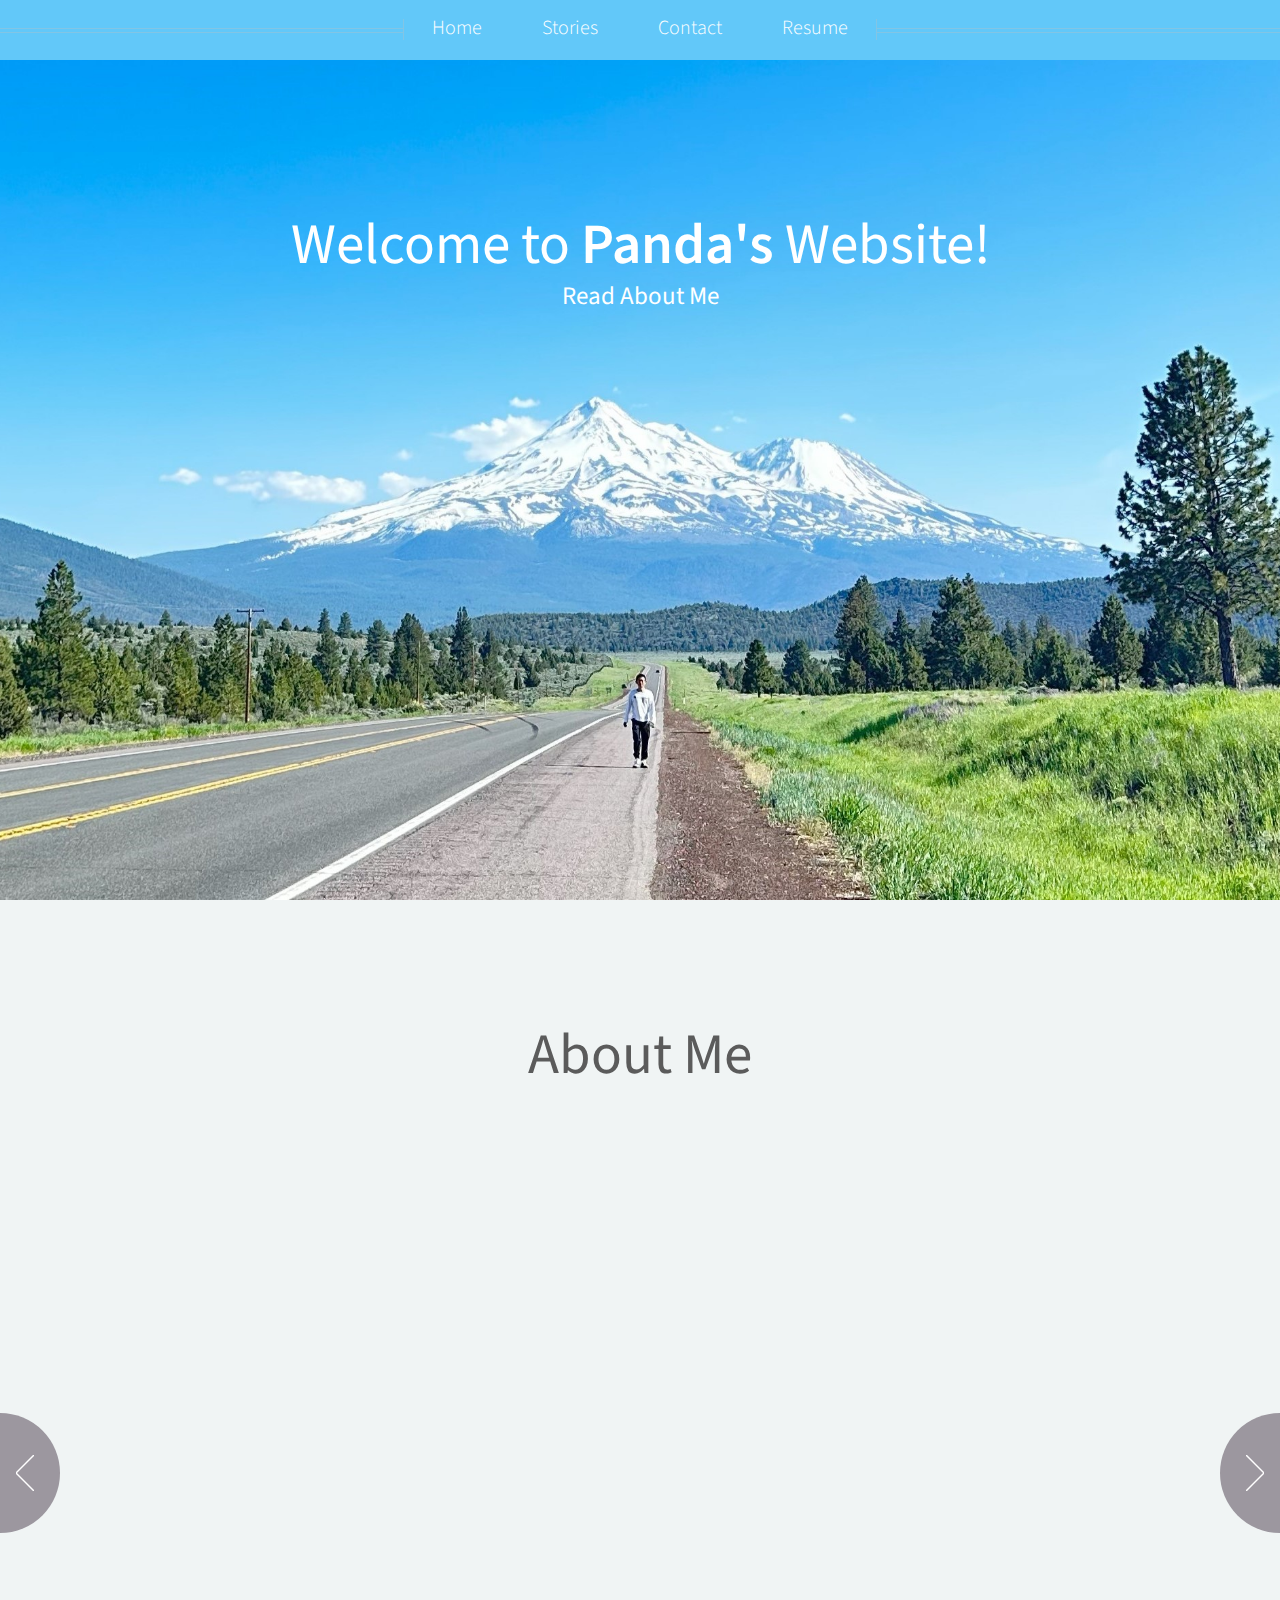
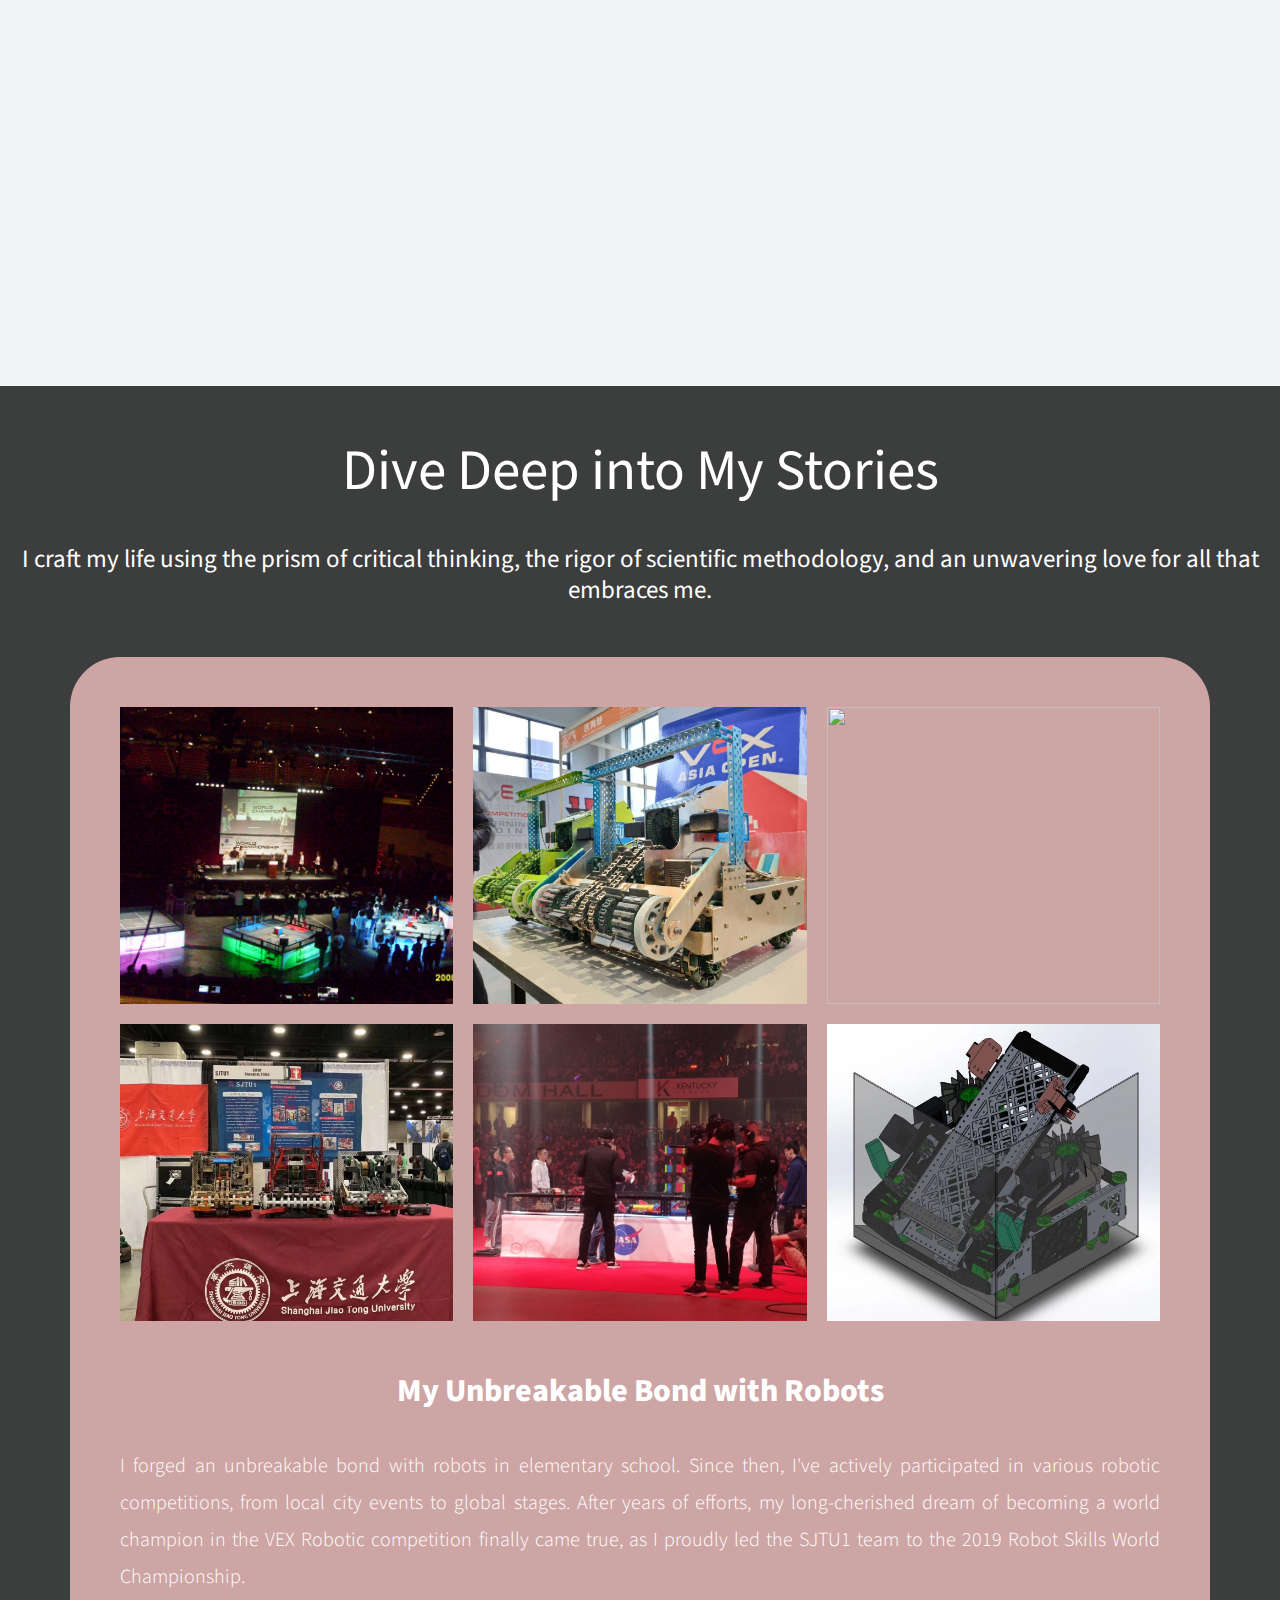
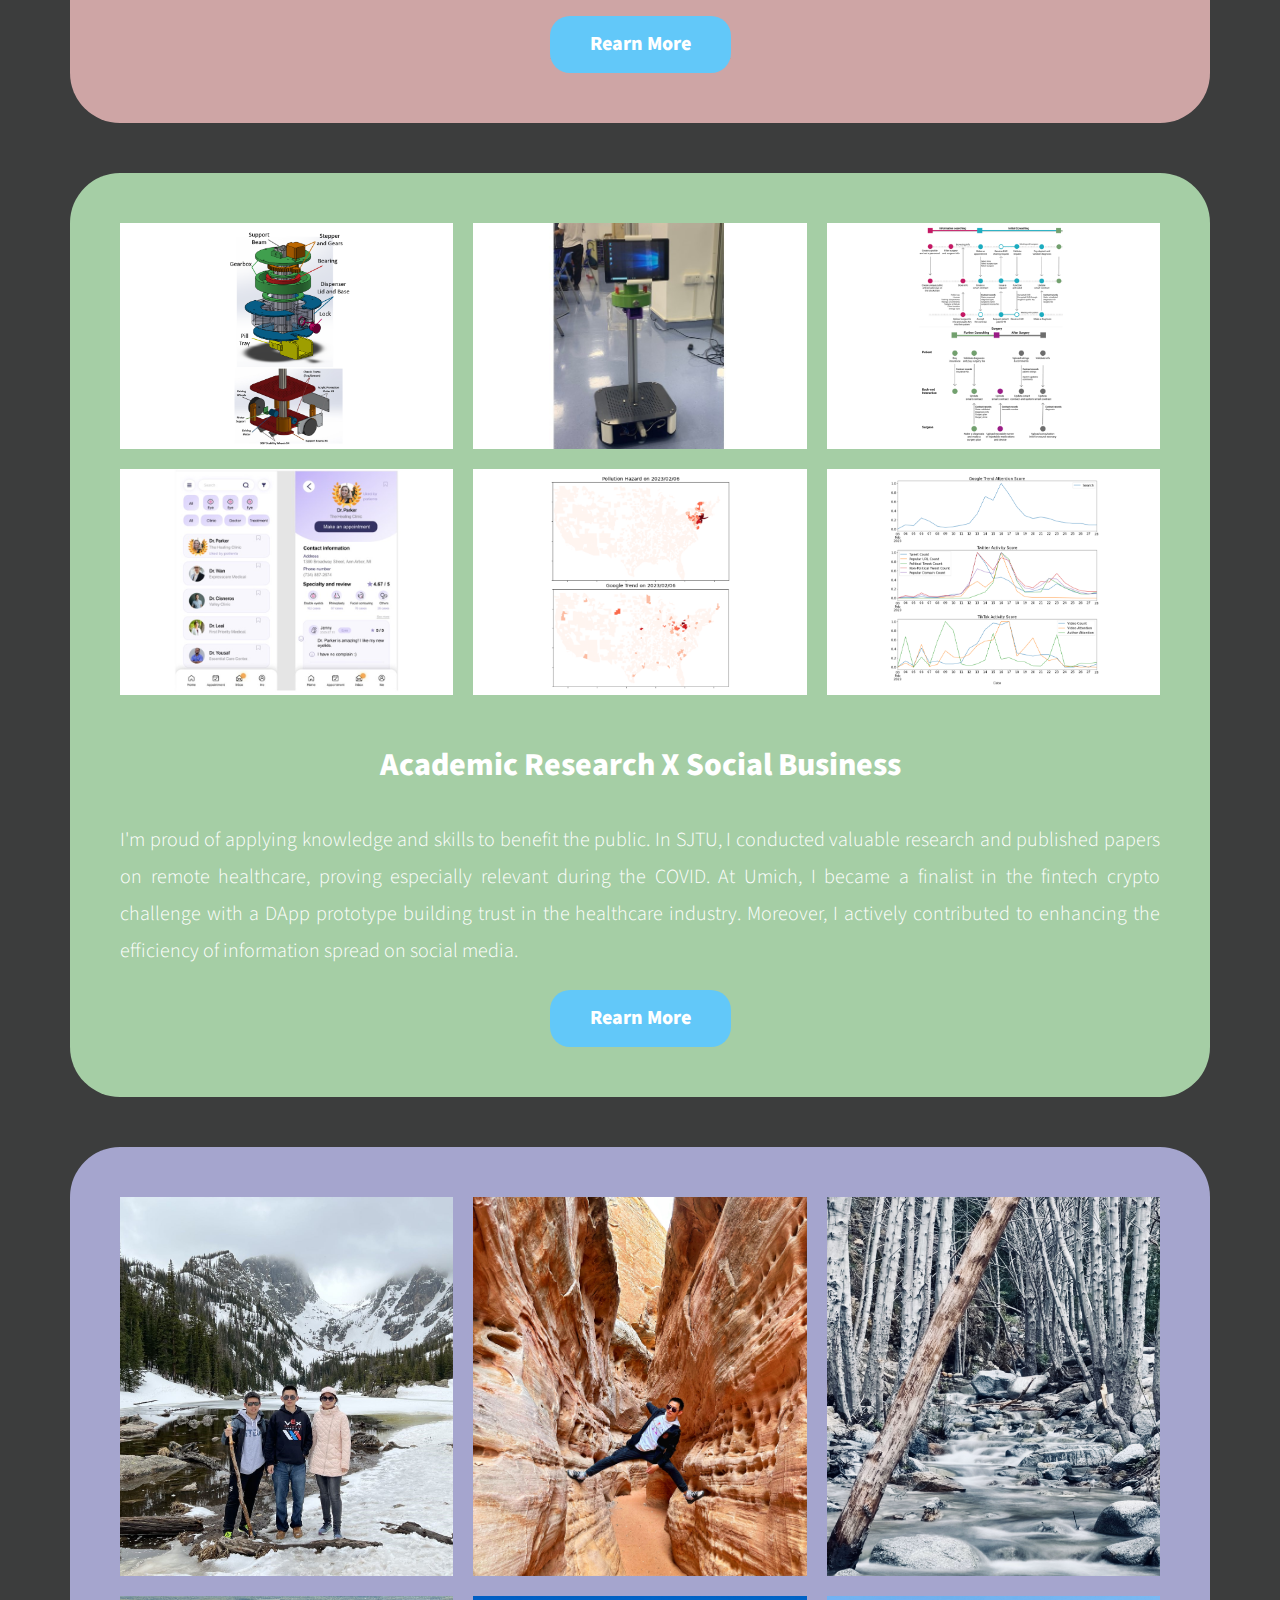
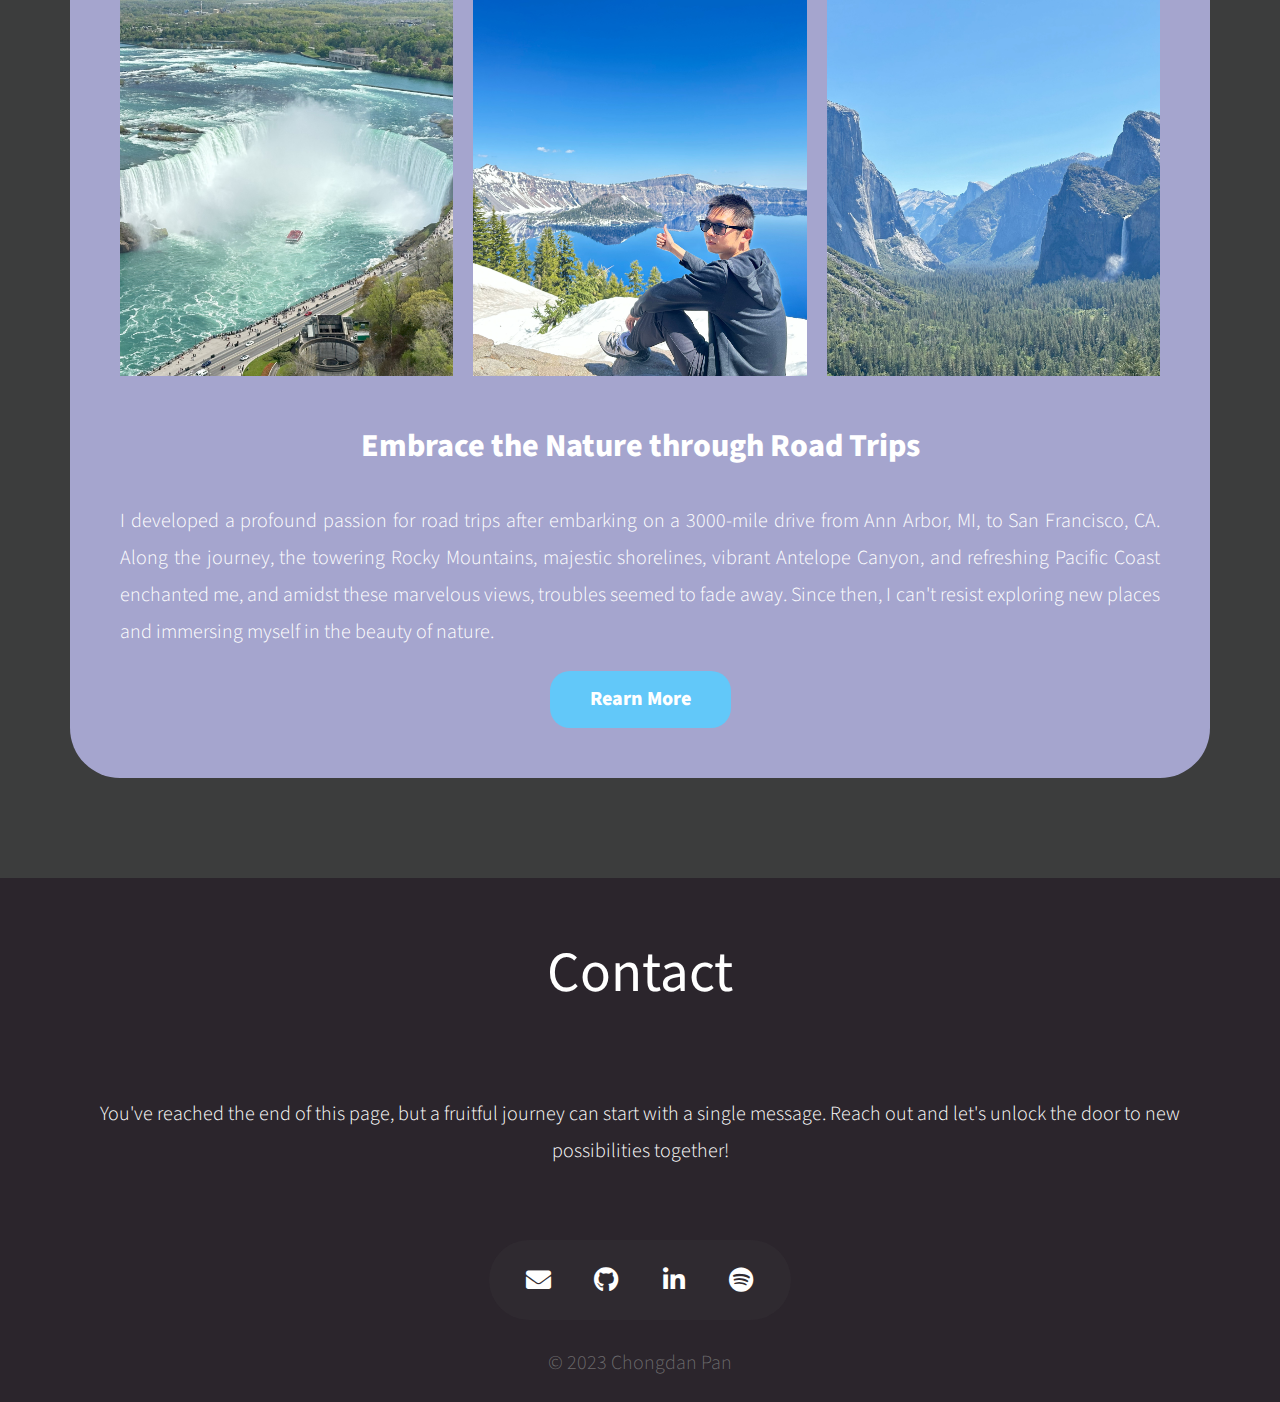
==== index.html @ 55e59531 "first commit" ====
<!DOCTYPE html>
<html lang="en">

<head>
  <meta charset="UTF-8" />
  <meta name="viewport"
    content="width=device-width, initial-scale=1.0, maximum-scale=1.0,minimum-scale=1.0,user-scalable=yes" />
  <link rel="stylesheet" href="Website/assets/css/main.css" type="text/css" />
  <link rel="icon" href="Website/images/header.jpg" type="image/x-icon" />
  <title>Panda</title>
</head>

<body>
  <header>
    <nav id="nav" style="background-color: #62c8f9;">
      <ul>
        <li><a href="#cover">Home</a></li>
        <li>Stories
          <ul>
            <li><a href="Website/pages/robot.html">My Unbreakable Bond with Robots</a></li>
            <li><a href="#">Academic Research X Social Business</a></li>
            <li><a href="#">Embrace the Nature through Road Trips</a></li>
          </ul>
        </li>
        <li><a href="#footer">Contact</a></li>
        <li><a href="Resume/General/Resume.pdf">Resume</a></li>
      </ul>
    </nav>
  </header>
  <main style="border: none; margin: none; padding: none">
    <div class="nav-placeholder"></div>
    <section id="cover">
      <h2>Welcome to <strong>Panda's</strong> Website!</h2>
      <a href="#about">
        <h3>Read About Me</h3>
      </a>
    </section>
    <section class="carousel" id="about">
      <div class="nav-placeholder"></div>
      <h2>About Me</h2><br>
      <div class="reel">
        <article>
          <a class="image featured"><img src="Website/images/header/intro.jpg" alt="" /></a>
          <h3>Why 'Panda'</h3>
          <p>
            Hi, I'm <b>Chongdan Pan</b> from Shanghai, China. People also know me as <b>Panda</b>, not only because it
            sounds like my Chinese name but also because it symbolizes Chinese culture. Pandas are globally beloved for
            their adorable appearance, serving as a wonderful symbol that bridges the gap between Chinese culture and
            worldwide admiration. The name '<b>Panda</b>' embodies the qualities of peacefulness and harmony that I
            aspire to embrace. Like these adorable creatures, I strive to bring joy and harmony to the lives of
            thosearound me.<br><br>
          </p>
        </article>
        <article>
          <a class="image featured"><img src="Website/images/header/home.jpg" alt="" /></a>
          <h3>Childhood in Huangpu</h3>
          <p>
            <b>Huangpu District</b>, the place where I spent my first 18 years, holds the essence of Shanghai, both
            geographically and spiritually. Its inclusive and diverse culture cultivated a wide range of interests
            within me. Every cherished memory is etched in my heart, from the exhilaration of rushing out of the
            classroom to play basketball, to the countless hours spent tinkering with robots in the lab. I would also
            stroll along the enchanting Huangpu River, immersing myself in the harmonious fusion of modernity and
            tradition.<br><br>
          </p>
        </article>
        <article>
          <a class="image featured"><img src="Website/images/header/passion.jpg" alt="" /></a>
          <h3>Undying Passions</h3>
          <p>
            Shanghai culture embraces diverse influences, giving me numerous chances to explore my interests. I actively
            participate in <b>robotic competitions such as Robocup and VEX</b>, which have helped cultivate my
            engineering
            skills. I take immense pride in achieving my dream of becoming a world champion in these competitions.
            I also enjoy watching soccer and stand as a steadfast devotee of <b>Real Madrid</b>. Fascinated by the
            miracles that they've made, I hope I can set foot in the legendary Santiago Bernabéu Stadium to cherish
            their
            unwavering philosophy of relentless perseverance.
          </p>
        </article>
        <article>
          <a class="image featured"><img src="Website/images/header/probquant.jpg" alt="" /></a>
          <h3>Journey in Quantitative Finance</h3>
          <p>After graduating from Shanghai Jiao Tong University, I joined <b>Probquant Investment</b>, a high frequency
            trading start-up. There, I devoted myself to developing trading and research systems and took immense pride
            in our efforts to enhance market efficiency.
            <br>During my internship at <b>Jump Trading</b>, their relentless scientific approach left a deep impression
            on me. I find the quantitative finance industry fascinating as it not only expands my knowledge but also
            equips me with lifelong beneficial skills. Now, I eagerly look forward to embracing new challenges at the
            <b>D.E. Shaw Group</b>.
          </p>
        </article>
        <article>
          <a class="image featured"><img src="Website/images/header/music.jpg" alt="" /></a>
          <h3>My Music Taste</h3>
          <p>
            I thoroughly enjoy immersing myself in various genres of music. When I was
            learning to play the piano as a child,
            I found immense joy in the evocative beauty of <b>Chopin's</b> nocturnes and the majestic symphonies
            crafted by <b>Beethoven</b>.
            As I grew up, the electrifying rock anthems of <b>Linkin Park</b> fueled my energy, and <b>Eminem's</b>
            compelling lyrics ignited introspection.
            With a soulful voice, <b>Adele's</b> songs always have the incredible ability to touch my heart and convey
            emotions I never knew existed.
            These artists have become a source of inspiration and solace, enriching my life in their unique way.
          </p>
        </article>
      </div>
    </section>
    <section id="stories">
      <div id="stories_background">
        <h2>Dive Deep into My Stories</h2><br>
        <h3>I craft my life using the prism of critical thinking, the rigor of scientific methodology, and an
          unwavering love for all that embraces me.</h3>
        <div id="stories_container">
          <div id="story" style="background-color: rgba(255, 200, 200, 0.75);">
            <div id="story_image_container">
              <img src="Website/images/story/robot1.jpg"></img>
              <img src="Website/images/story/robot2.jpg"></img>
              <img src="Website/images/story/robot3.jpg"></img>
              <img src="Website/images/story/robot4.jpg"></img>
              <img src="Website/images/story/robot5.jpg"></img>
              <img src="Website/images/story/robot6.jpg"></img>
            </div>
            <div>
              <h3>My Unbreakable Bond with Robots</h3>
              <br>
              <p>I forged an unbreakable bond with robots in elementary school. Since then, I've actively participated
                in various robotic competitions, from local city events to global stages. After years of efforts, my
                long-cherished dream of becoming a world champion in the VEX Robotic competition finally came true, as I
                proudly led the SJTU1 team to the 2019 Robot Skills World Championship.</p>
              <a href="Website/pages/robot.html"><div id="story_button">Rearn More</div></a>
            </div>
          </div>
          <div id="story" style="background-color: rgba(200, 255, 200, 0.75);">
            <div id="story_image_container">
              <img src="Website/images/story/research1.jpg"></img>
              <img src="Website/images/story/research2.jpg"></img>
              <img src="Website/images/story/research3.jpg"></img>
              <img src="Website/images/story/research4.jpg"></img>
              <img src="Website/images/story/research5.jpg"></img>
              <img src="Website/images/story/research6.jpg"></img>
            </div>
            <div>
              <h3>Academic Research X Social Business</h3>
              <br>
              <p>I'm proud of applying knowledge and skills to benefit the public. In SJTU, I conducted valuable
                research and published papers on remote healthcare, proving especially relevant during the COVID. At
                Umich, I became a finalist in the fintech crypto challenge with a DApp prototype building trust in the
                healthcare industry. Moreover, I actively contributed to enhancing the efficiency of information spread
                on social media.</p>
              <div id="story_button">Rearn More</div>
            </div>
          </div>
          <div id="story" style="background-color: rgba(200, 200, 255, 0.75);">
            <div id="story_image_container">
              <img src="Website/images/story/travel1.jpg"></img>
              <img src="Website/images/story/travel2.jpg"></img>
              <img src="Website/images/story/travel3.jpg"></img>
              <img src="Website/images/story/travel4.jpg"></img>
              <img src="Website/images/story/travel5.jpg"></img>
              <img src="Website/images/story/travel6.jpg"></img>
            </div>
            <div>
              <h3>Embrace the Nature through Road Trips</h3>
              <br>
              <p>I developed a profound passion for road trips after embarking on a 3000-mile drive from Ann Arbor, MI,
                to San Francisco, CA. Along the journey, the towering Rocky Mountains, majestic shorelines, vibrant
                Antelope Canyon, and refreshing Pacific Coast enchanted me, and amidst these marvelous views, troubles
                seemed to fade away. Since then, I can't resist exploring new places and immersing myself in the beauty
                of nature.</p>
              <div id="story_button">Rearn More</div>
            </div>
          </div>
        </div>
      </div>
    </section>
  </main>
  <footer id="footer">
      <section id="contact">
        <header>
          <h2>Contact</h2>
        </header>
        <br />
        <p>
          You've reached the end of this page, but a fruitful journey can start
          with a single message. Reach out and let's unlock the door to new
          possibilities together!
        </p>
        <ul class="icons">
          <li>
            <a class="fa fa-envelope" href="mailto:panchongdan@gmail.com"></a>
          </li>
          <li>
            <a class="fab fa-github" href="https://github.com/PcdPanda"></a>
          </li>
          <li>
            <a class="fab fa-linkedin-in" href="https://www.linkedin.com/in/pcdpanda/"></a>
          </li>
          <li>
            <a class="fab fa-spotify" href="https://open.spotify.com/user/3156xxrk272xf6msqun7f7iiodsa"></a>
          </li>
        </ul>
      </section>
      <section id="copyright">
        <p>&copy; 2023 Chongdan Pan</p>
      </section>
  </footer>
  <script src="Website/assets/js/jquery.min.js"></script>
  <script src="Website/assets/js/jquery.dropotron.min.js"></script>
  <script src="Website/assets/js/jquery.scrolly.min.js"></script>
  <script src="Website/assets/js/jquery.scrollex.min.js"></script>
  <script src="Website/assets/js/browser.min.js"></script>
  <script src="Website/assets/js/breakpoints.min.js"></script>
  <script src="Website/assets/js/util.js"></script>
  <script src="Website/assets/js/cover.js"></script>
  <script src="Website/assets/js/carousels.js"></script>
</body>

</html>
---- Website/assets/css/main.css ----
@import url("basic.css");
@import url("nav.css");
@import url("carousel.css");
@import url("footer.css");
@import url("stories.css");
@import url("tale.css");

* {
  margin: 0px;
}
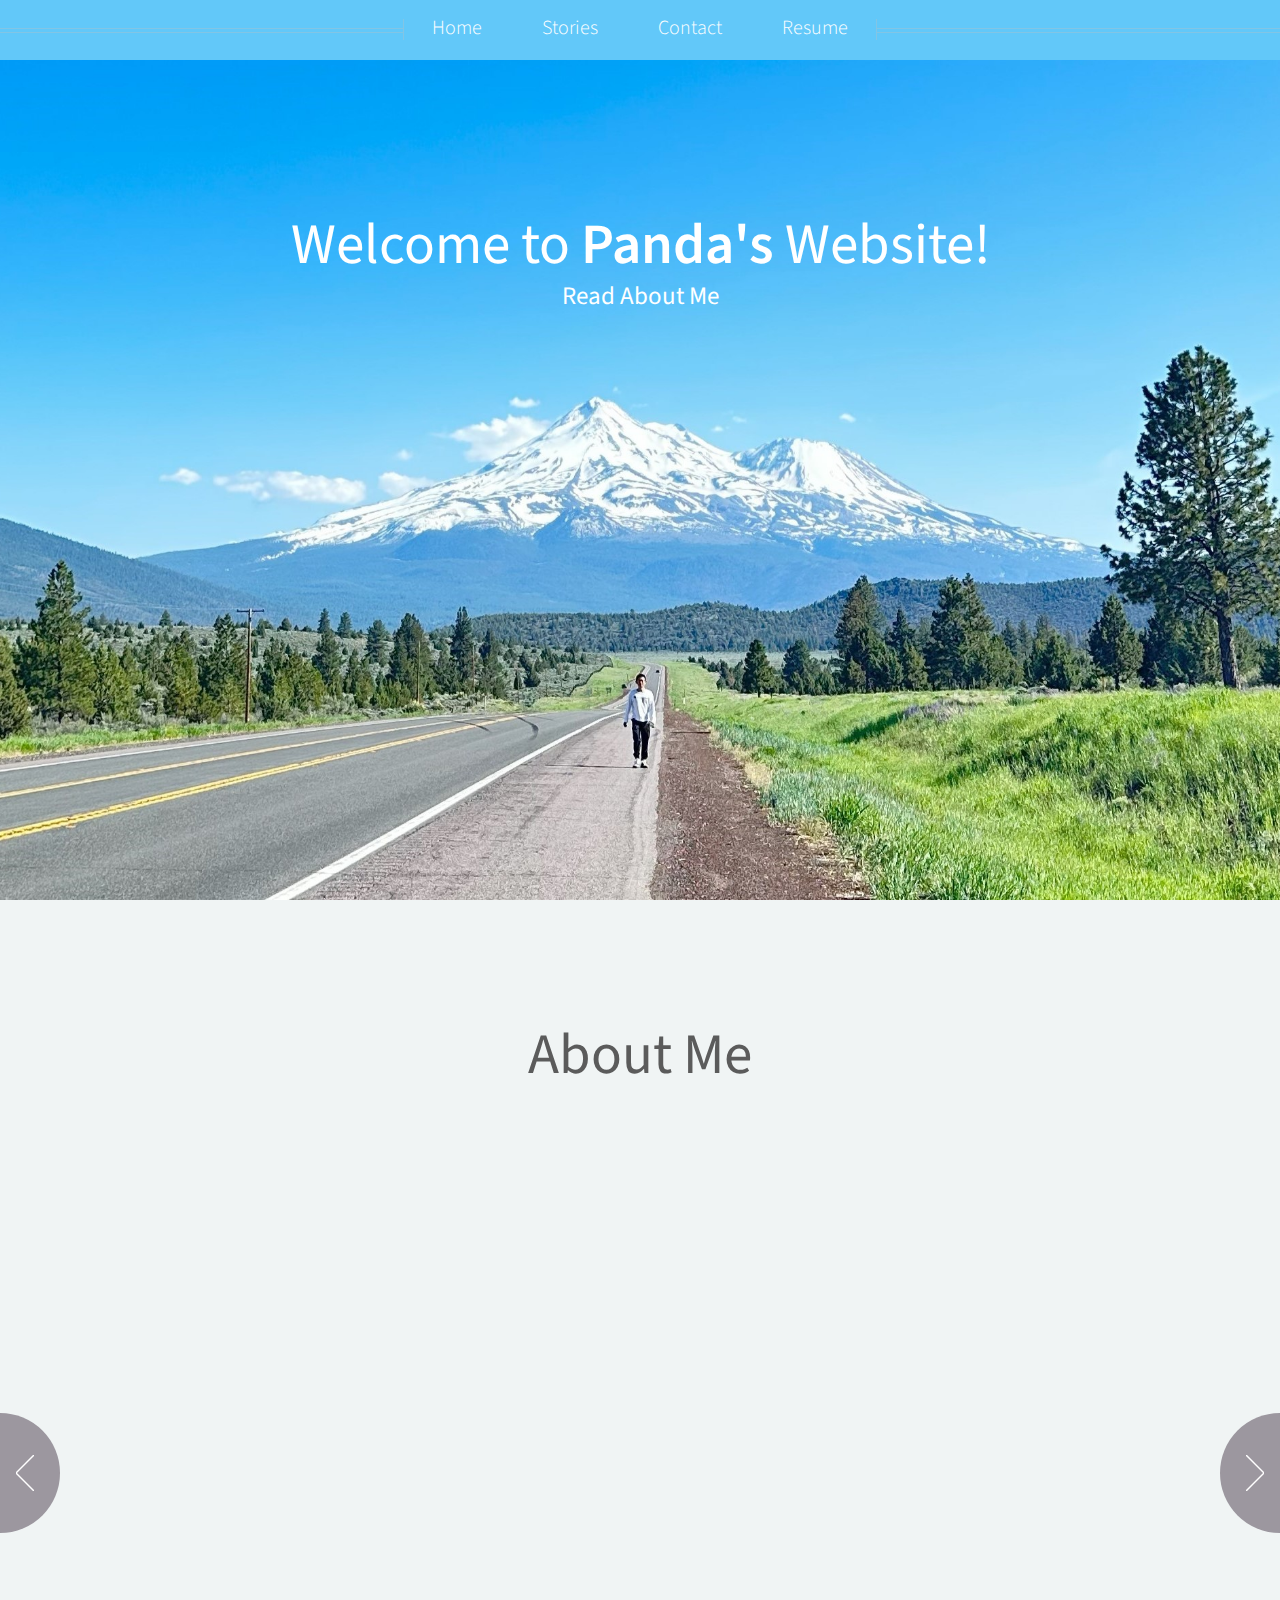
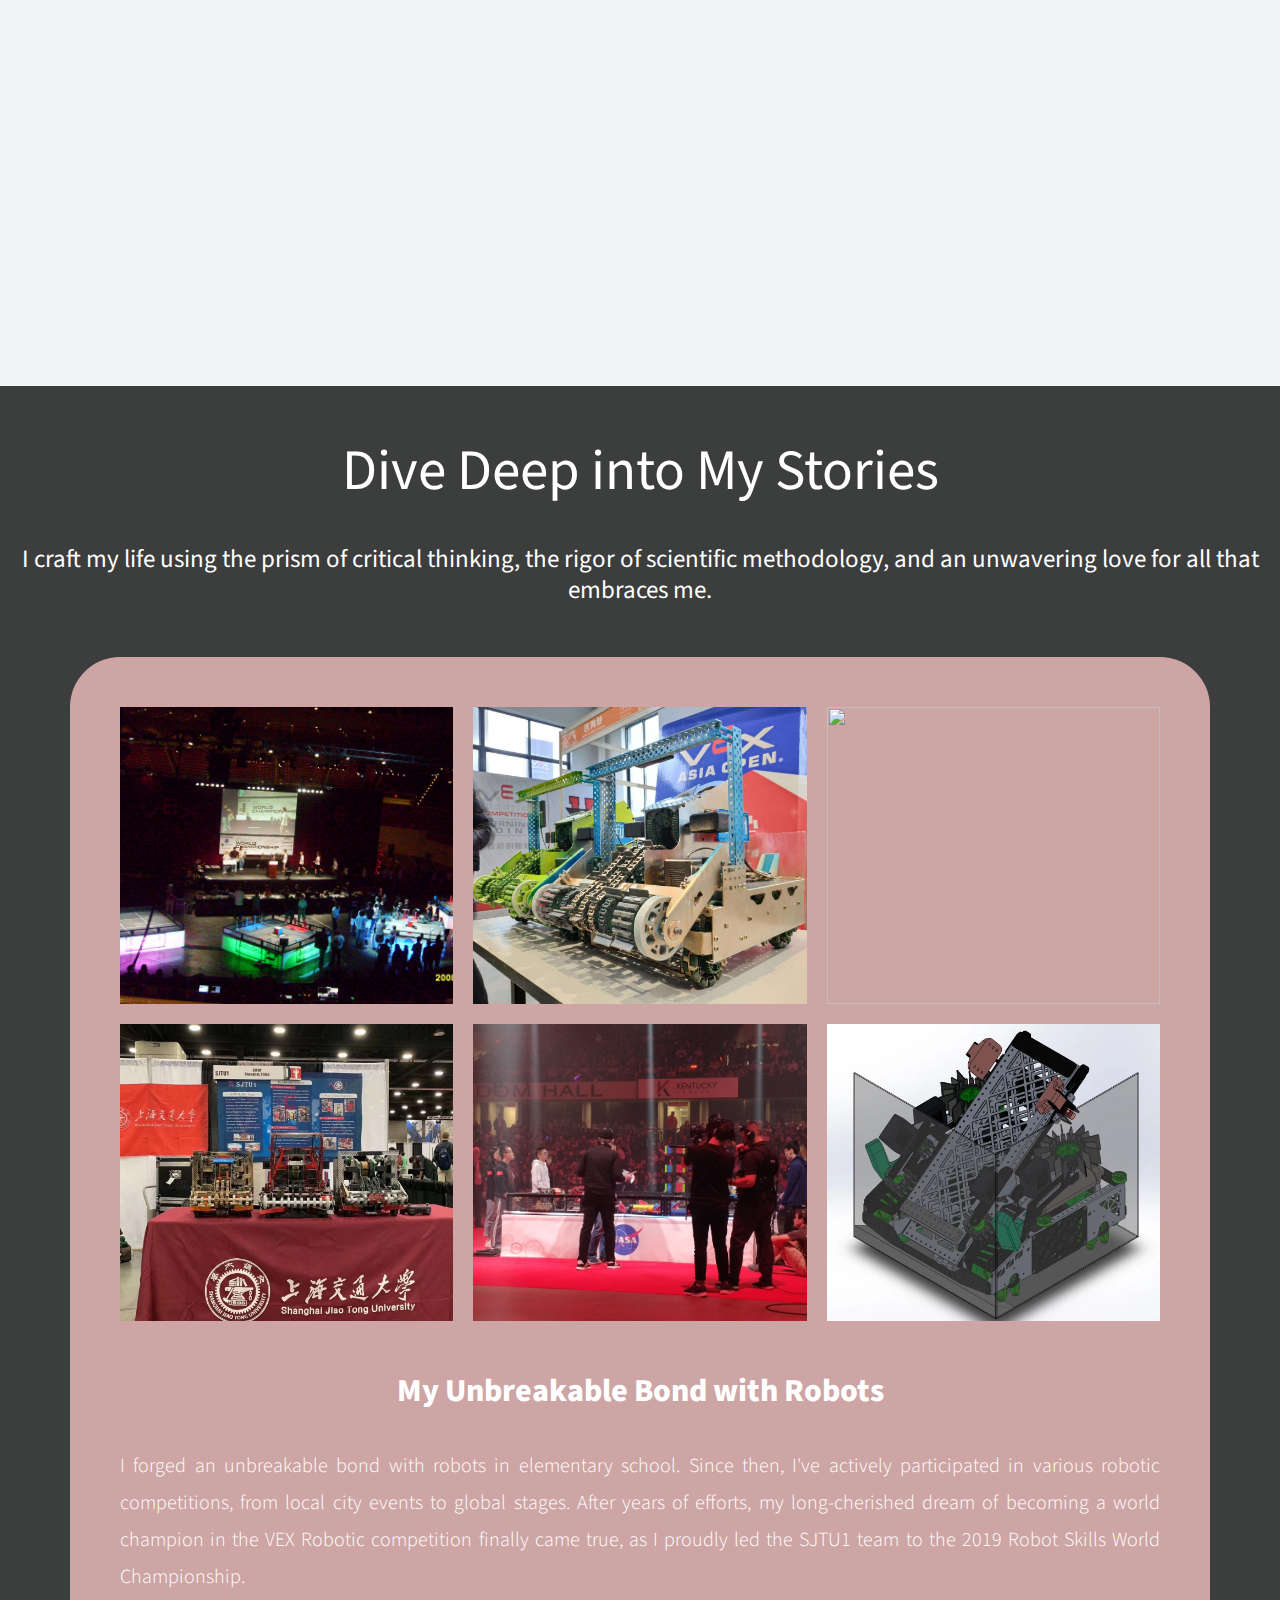
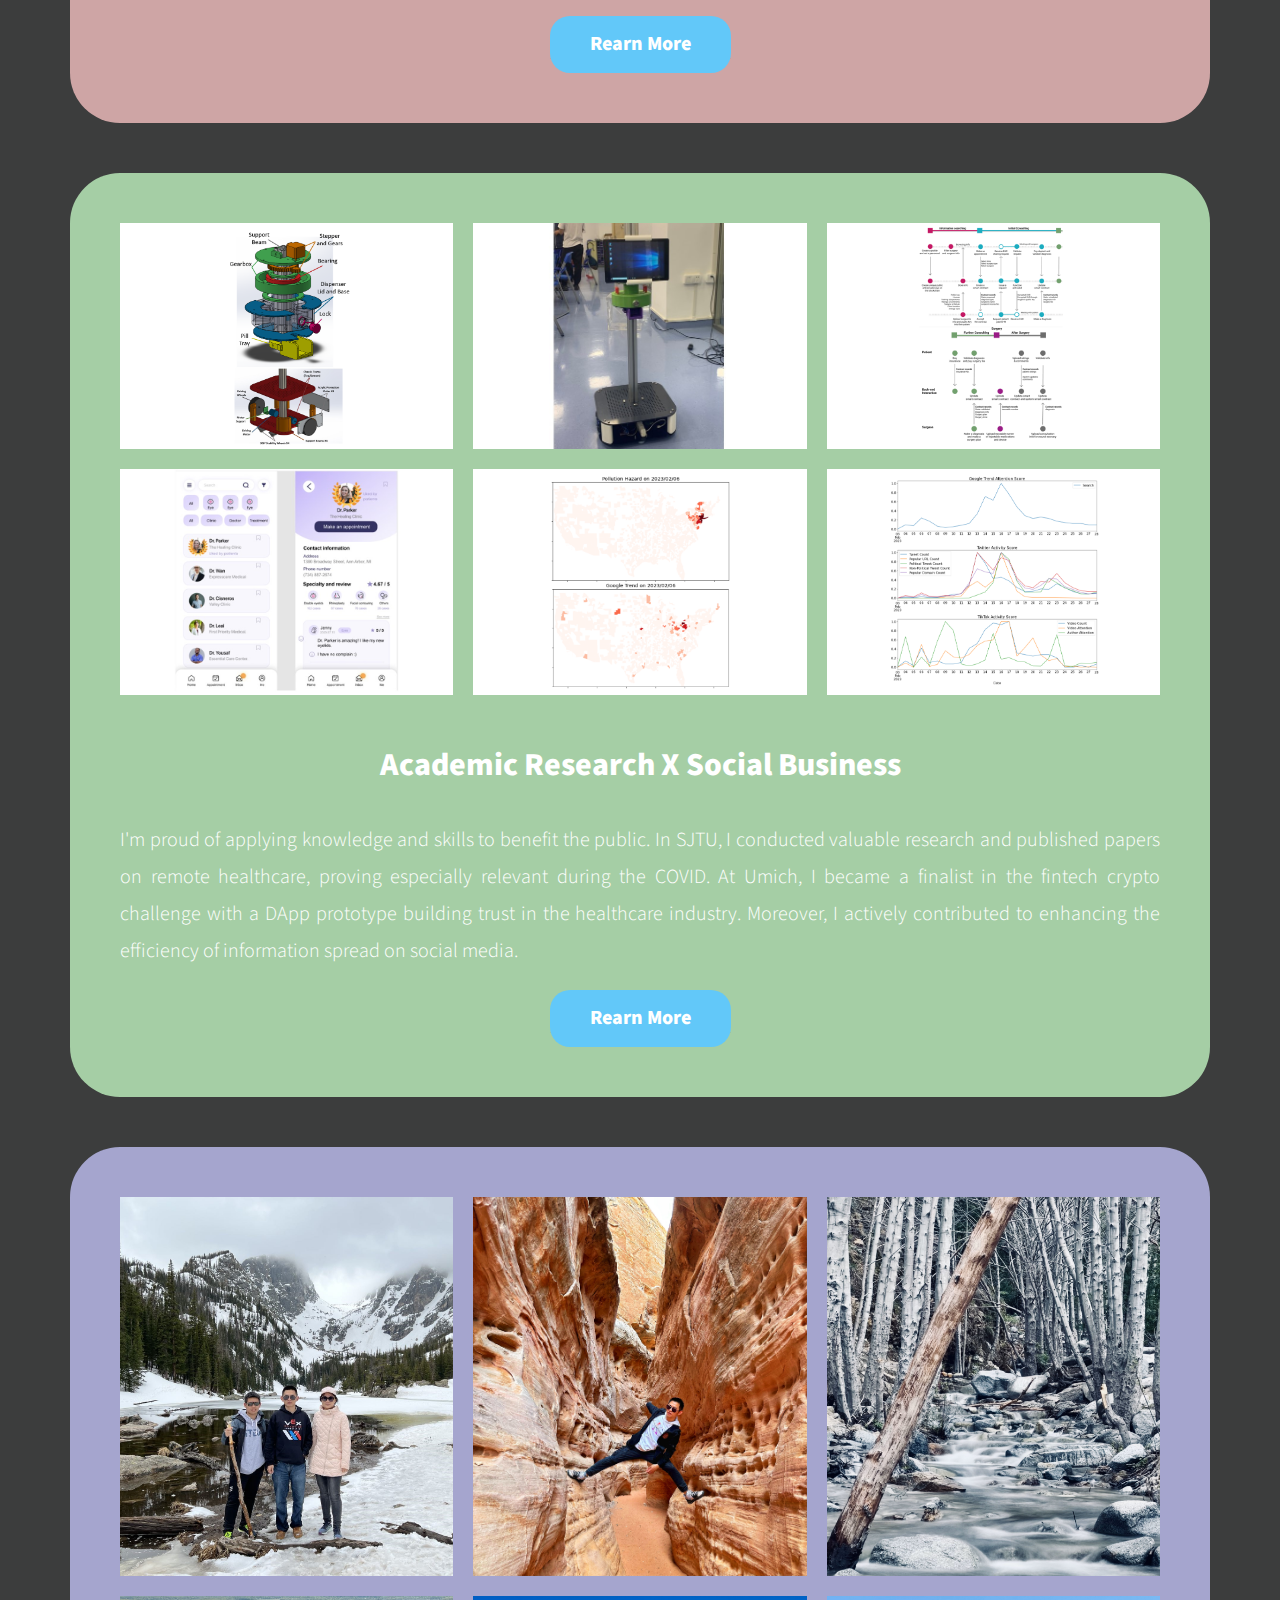
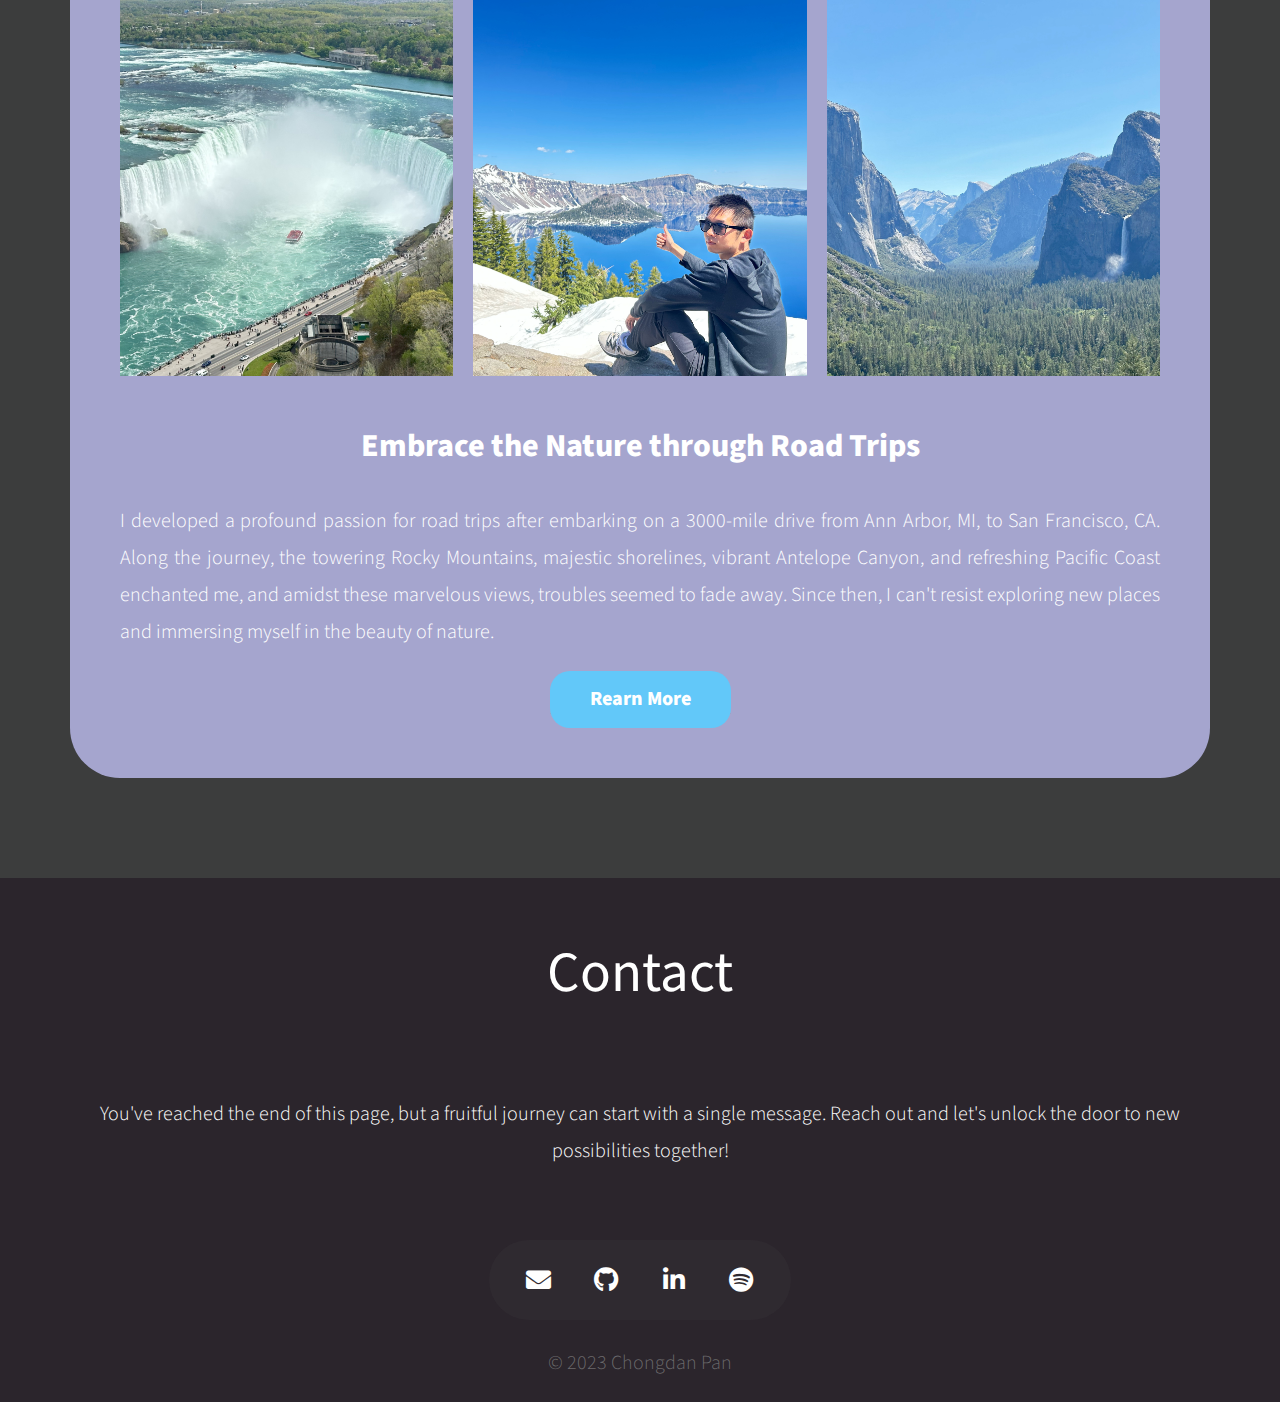
==== commit ac25a489: "add template for other two stories" ====
--- a/index.html
+++ b/index.html
@@ -6,7 +6,7 @@
   <meta name="viewport"
     content="width=device-width, initial-scale=1.0, maximum-scale=1.0,minimum-scale=1.0,user-scalable=yes" />
   <link rel="stylesheet" href="Website/assets/css/main.css" type="text/css" />
-  <link rel="icon" href="Website/images/header.jpg" type="image/x-icon" />
+  <link rel="icon" href="Website/images/header/panda.jpg" type="image/x-icon" />
   <title>Panda</title>
 </head>
 
@@ -18,8 +18,8 @@
         <li>Stories
           <ul>
             <li><a href="Website/pages/robot.html">My Unbreakable Bond with Robots</a></li>
-            <li><a href="#">Academic Research X Social Business</a></li>
-            <li><a href="#">Embrace the Nature through Road Trips</a></li>
+            <li><a href="Website/pages/research.html">Academic Research X Social Business</a></li>
+            <li><a href="Website/pages/travel.html">Embrace the Nature through Road Trips</a></li>
           </ul>
         </li>
         <li><a href="#footer">Contact</a></li>
@@ -148,7 +148,7 @@
                 Umich, I became a finalist in the fintech crypto challenge with a DApp prototype building trust in the
                 healthcare industry. Moreover, I actively contributed to enhancing the efficiency of information spread
                 on social media.</p>
-              <div id="story_button">Rearn More</div>
+                <a href="Website/pages/research.html"><div id="story_button">Rearn More</div></a>
             </div>
           </div>
           <div id="story" style="background-color: rgba(200, 200, 255, 0.75);">
@@ -168,7 +168,7 @@
                 Antelope Canyon, and refreshing Pacific Coast enchanted me, and amidst these marvelous views, troubles
                 seemed to fade away. Since then, I can't resist exploring new places and immersing myself in the beauty
                 of nature.</p>
-              <div id="story_button">Rearn More</div>
+                <a href="Website/pages/travel.html"><div id="story_button">Rearn More</div></a>
             </div>
           </div>
         </div>
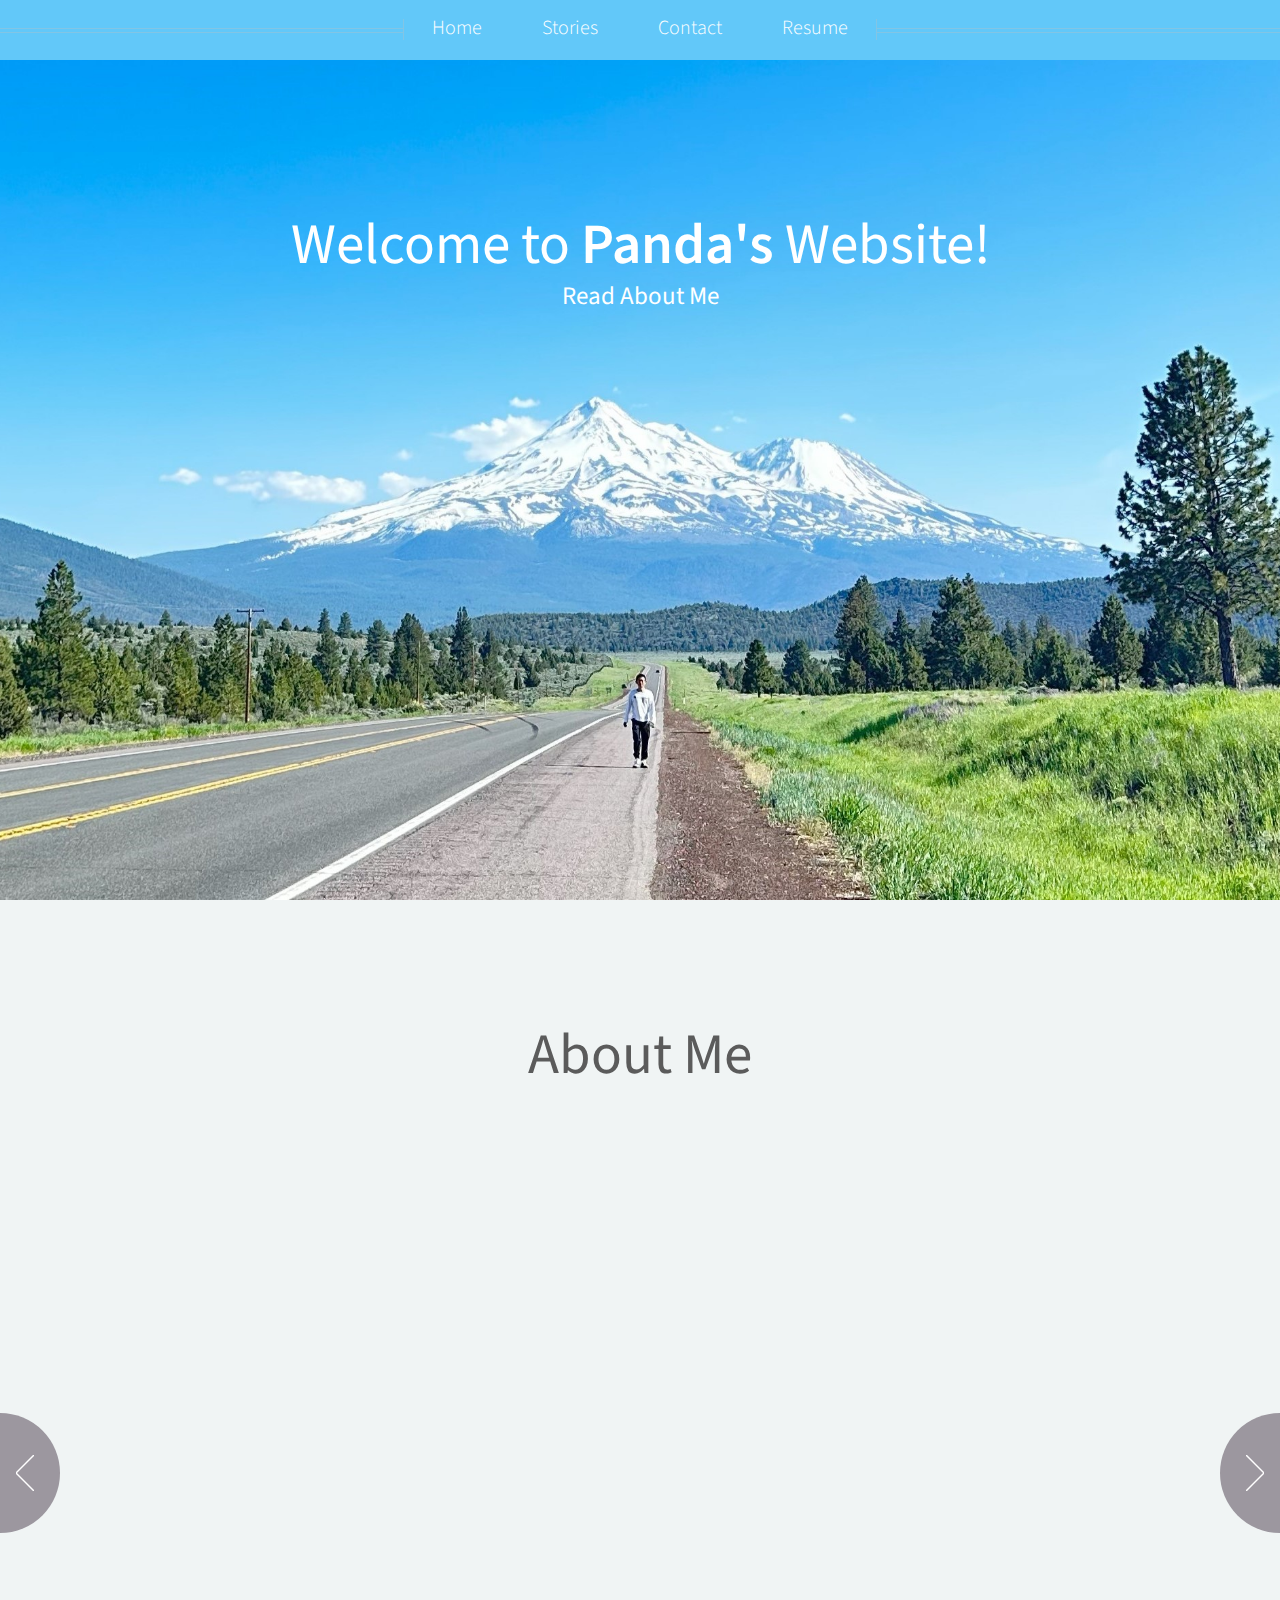
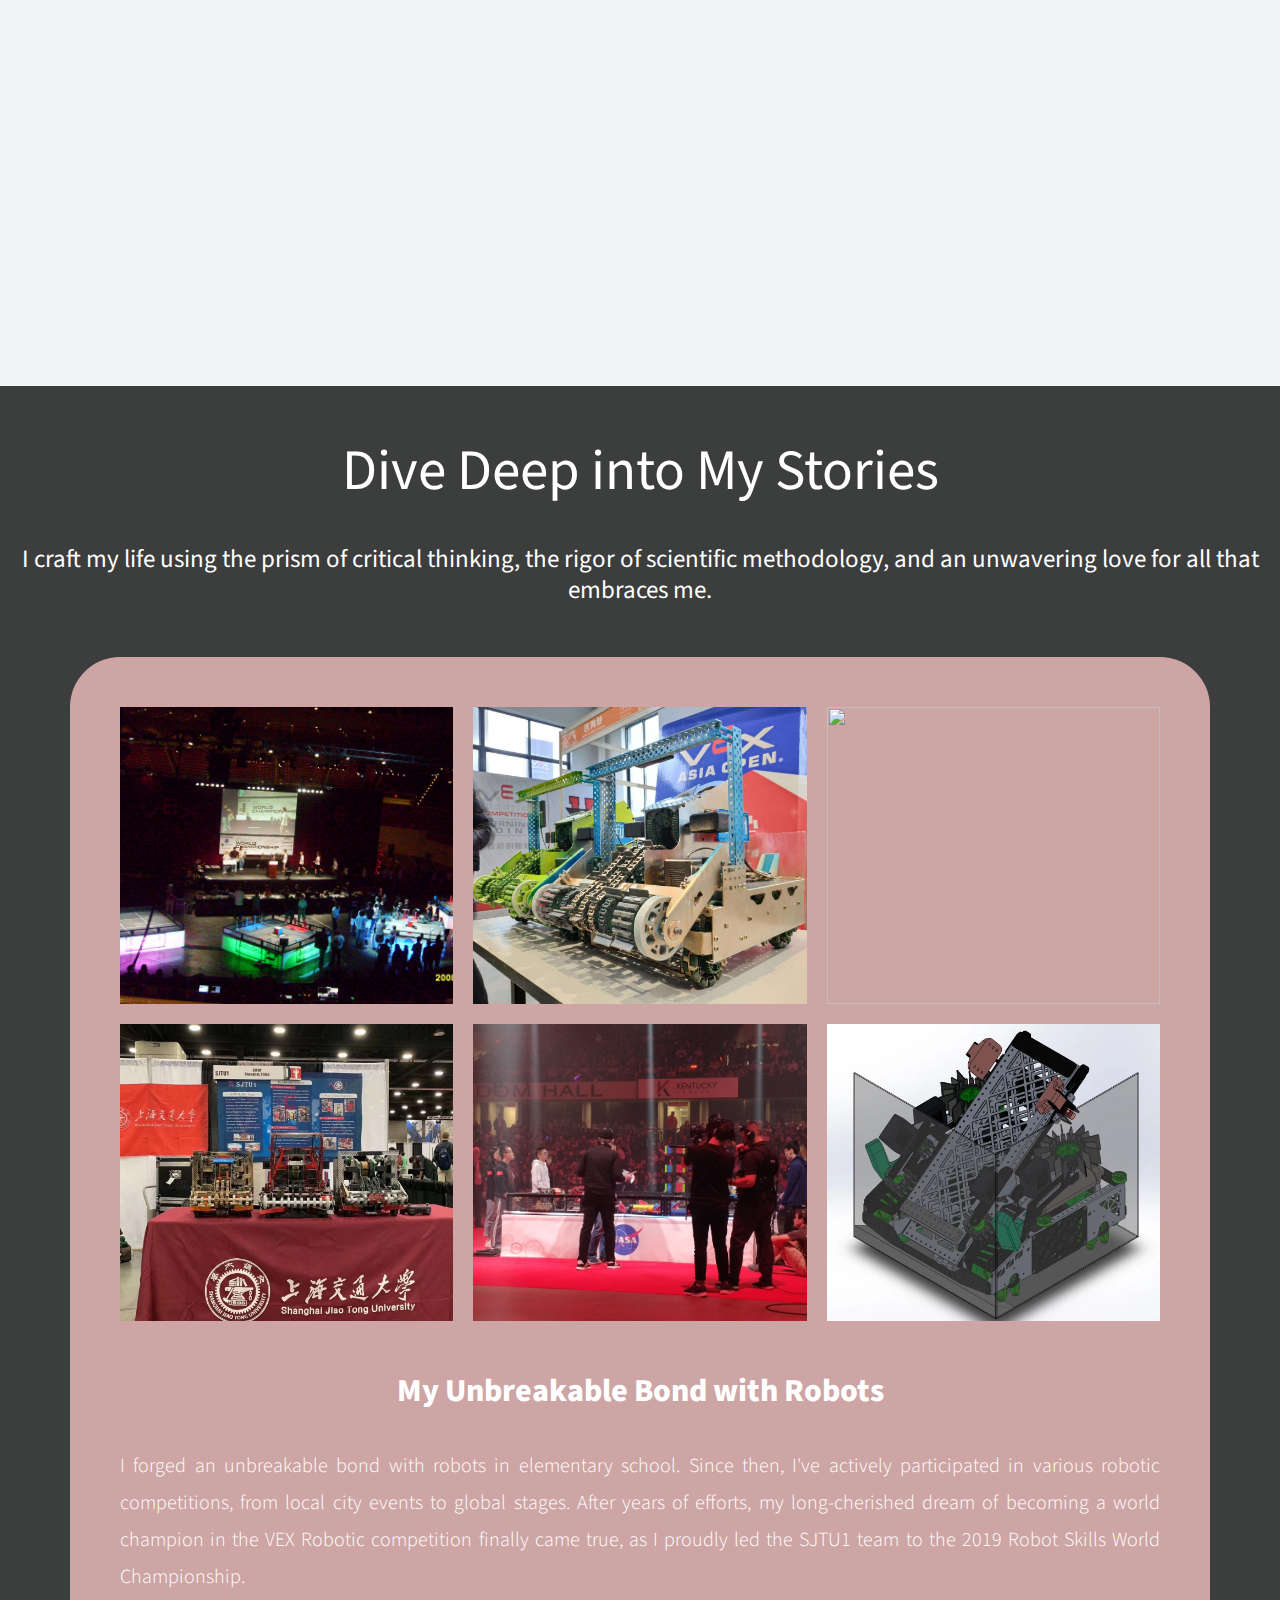
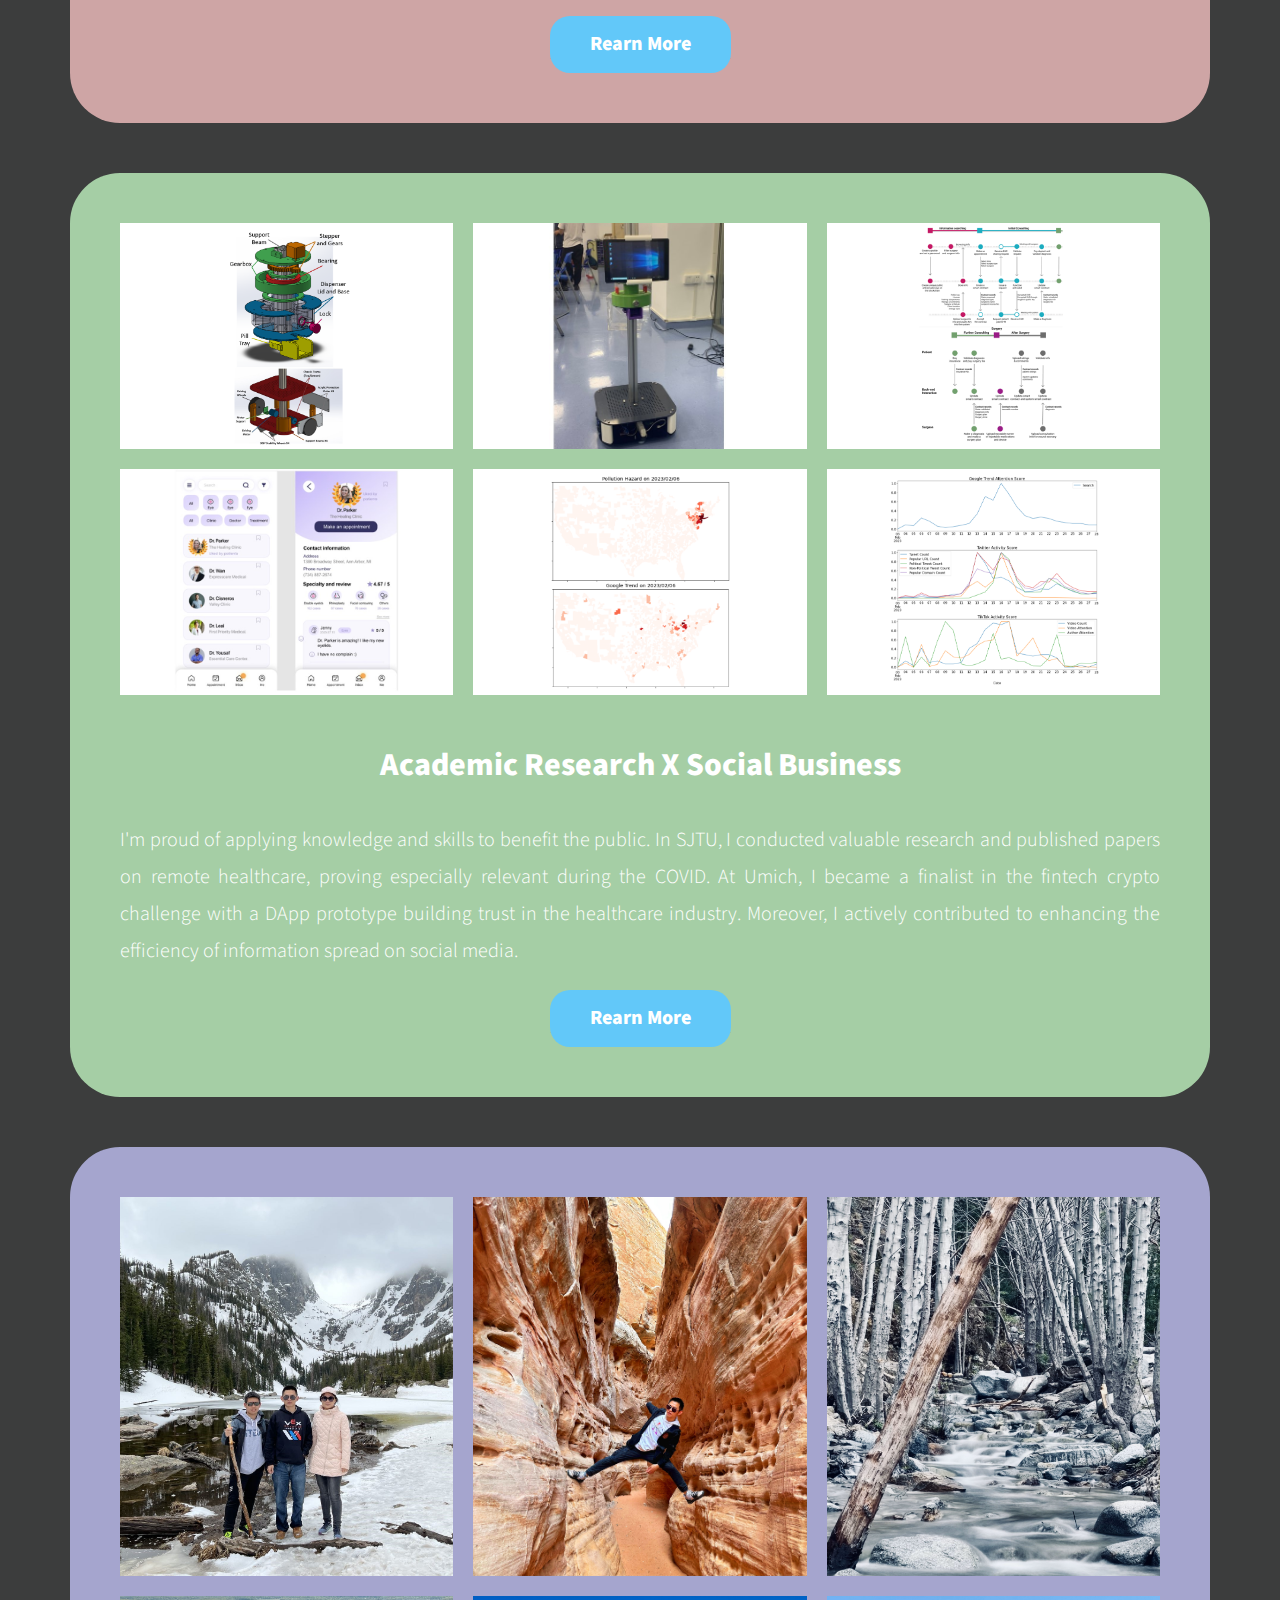
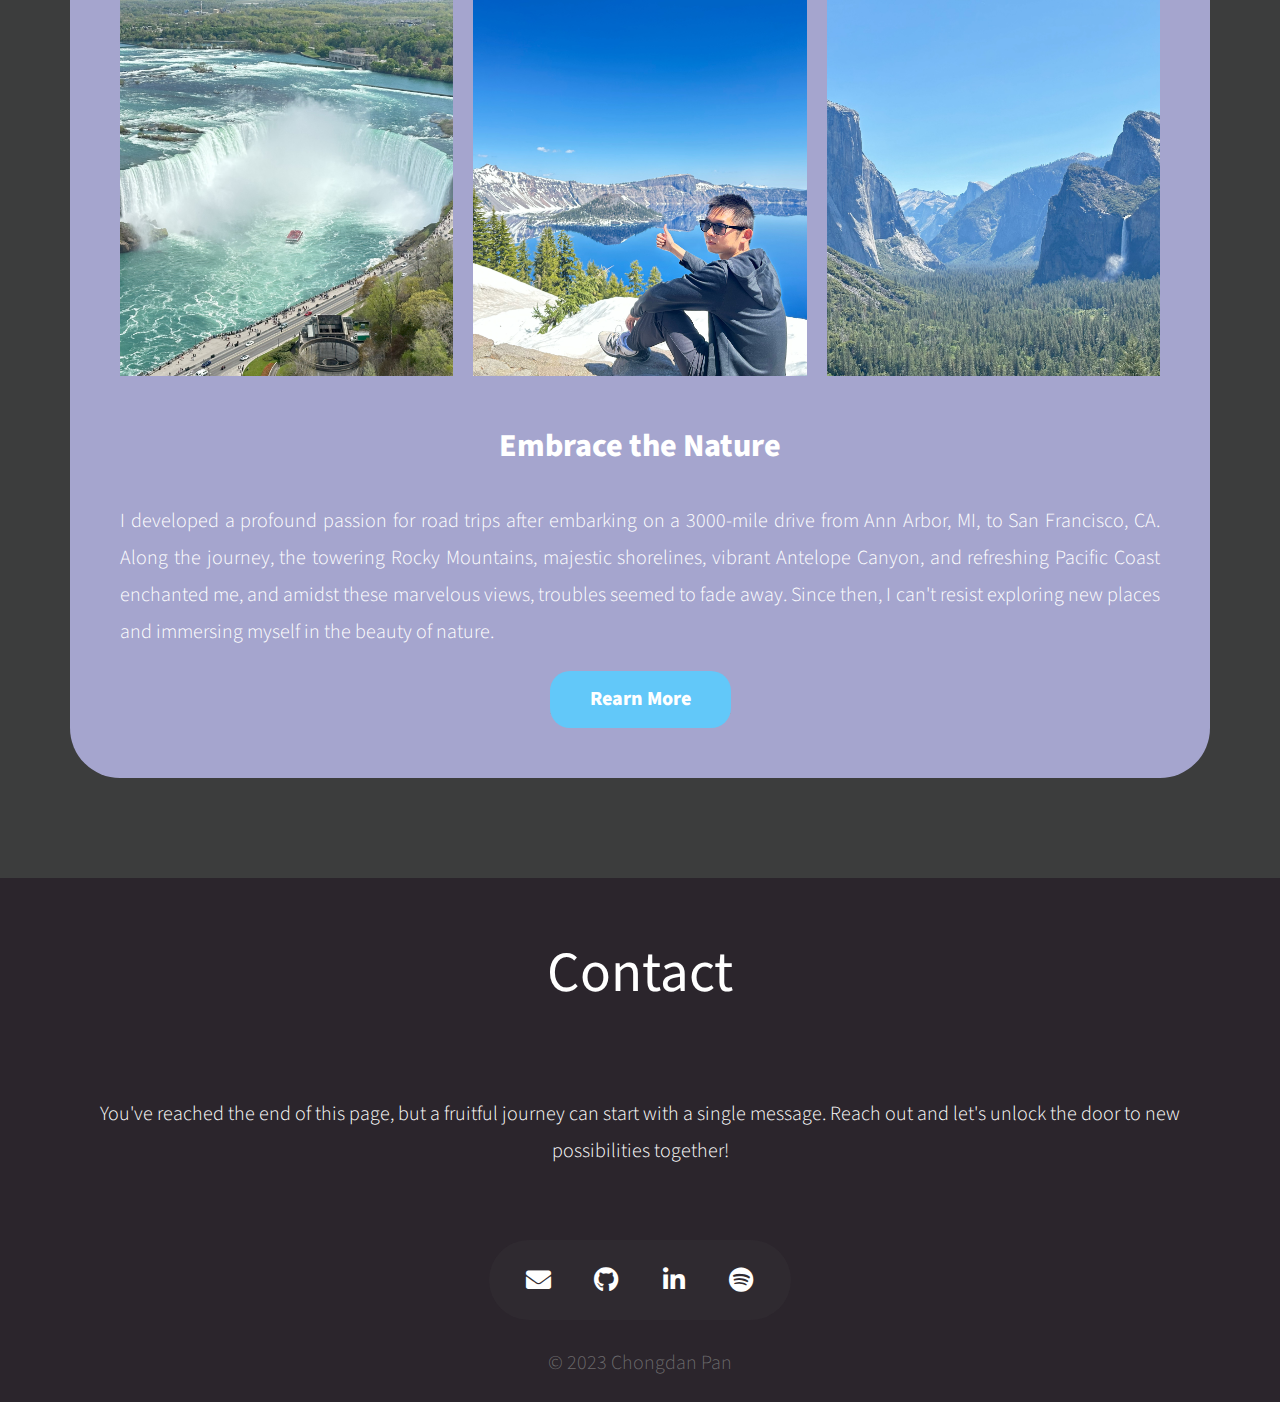
==== commit 4b28d2d1: "new style for ca" ====
--- a/index.html
+++ b/index.html
@@ -19,7 +19,8 @@
           <ul>
             <li><a href="Website/pages/robot.html">My Unbreakable Bond with Robots</a></li>
             <li><a href="Website/pages/research.html">Academic Research X Social Business</a></li>
-            <li><a href="Website/pages/travel.html">Embrace the Nature through Road Trips</a></li>
+            <li><a href="Website/pages/travel.html">Embrace the Nature
+</a></li>
           </ul>
         </li>
         <li><a href="#footer">Contact</a></li>
@@ -161,7 +162,8 @@
               <img src="Website/images/story/travel6.jpg"></img>
             </div>
             <div>
-              <h3>Embrace the Nature through Road Trips</h3>
+              <h3>Embrace the Nature
+</h3>
               <br>
               <p>I developed a profound passion for road trips after embarking on a 3000-mile drive from Ann Arbor, MI,
                 to San Francisco, CA. Along the journey, the towering Rocky Mountains, majestic shorelines, vibrant
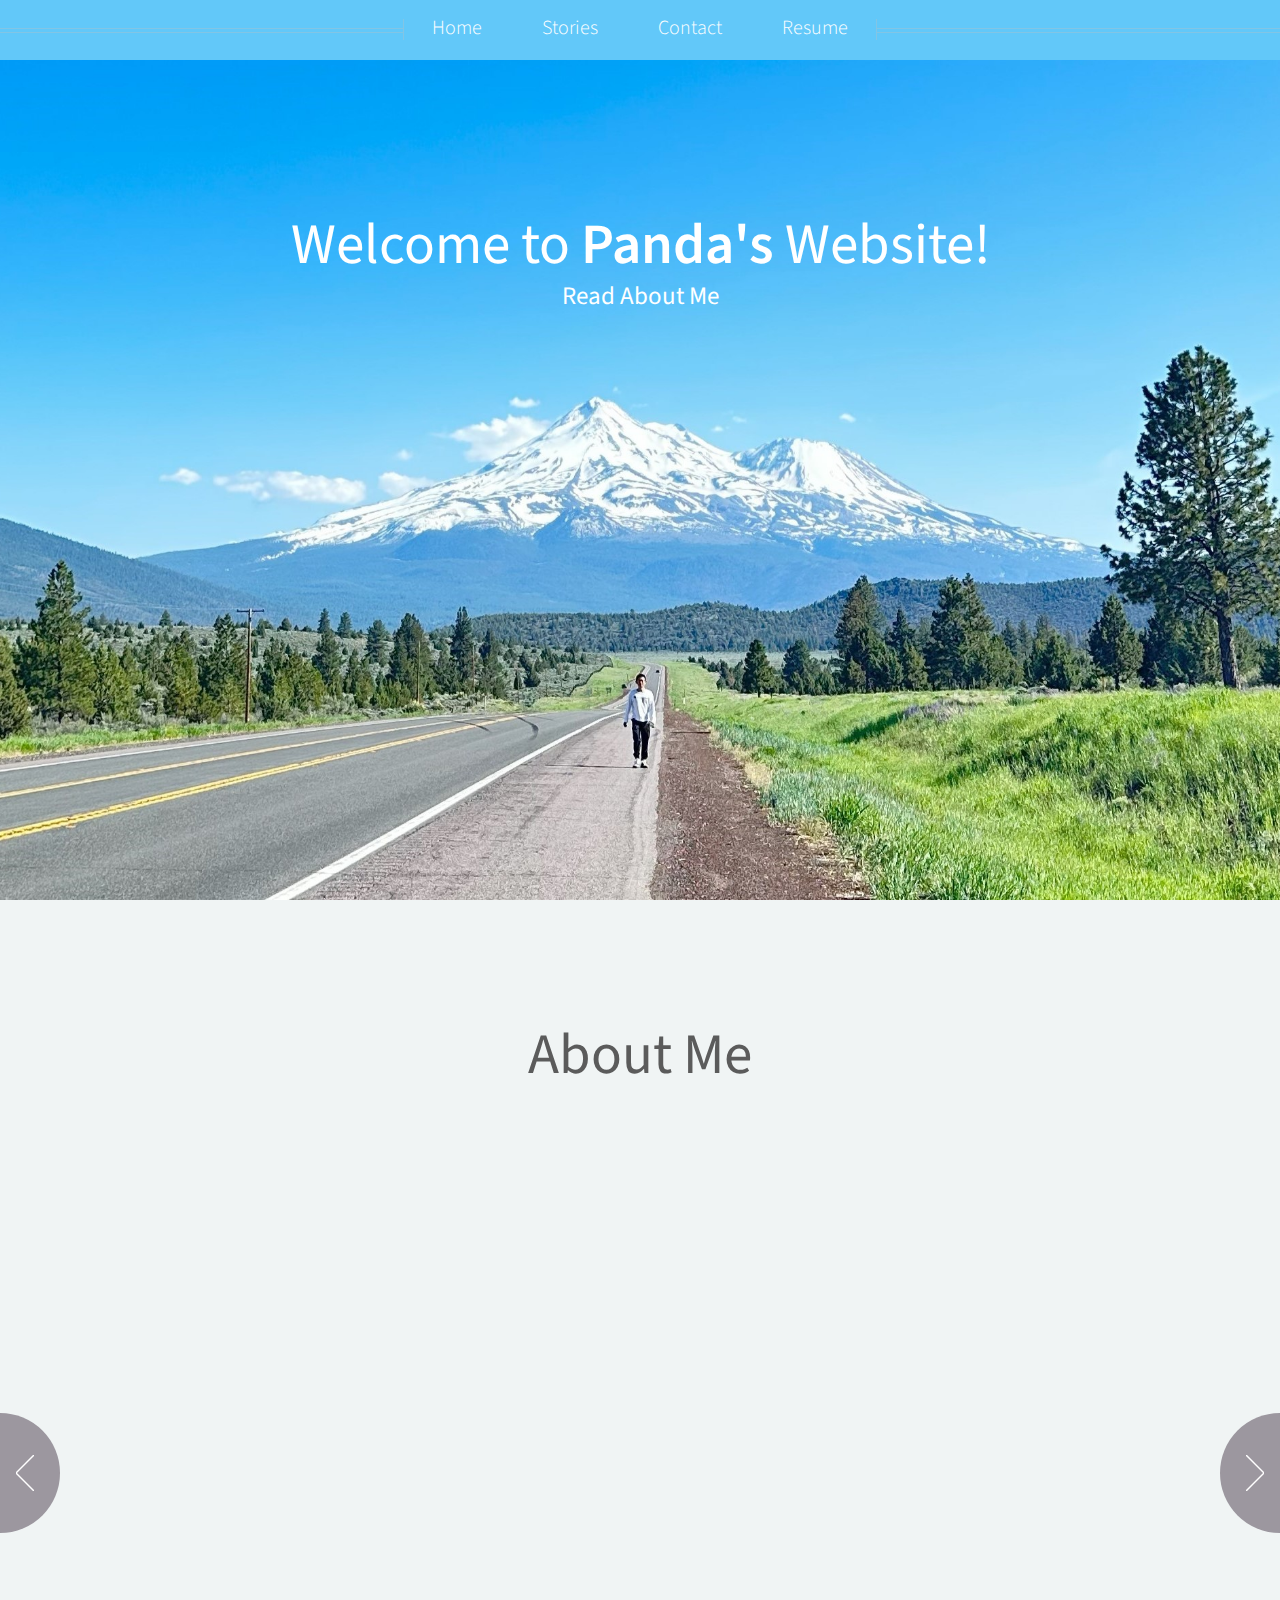
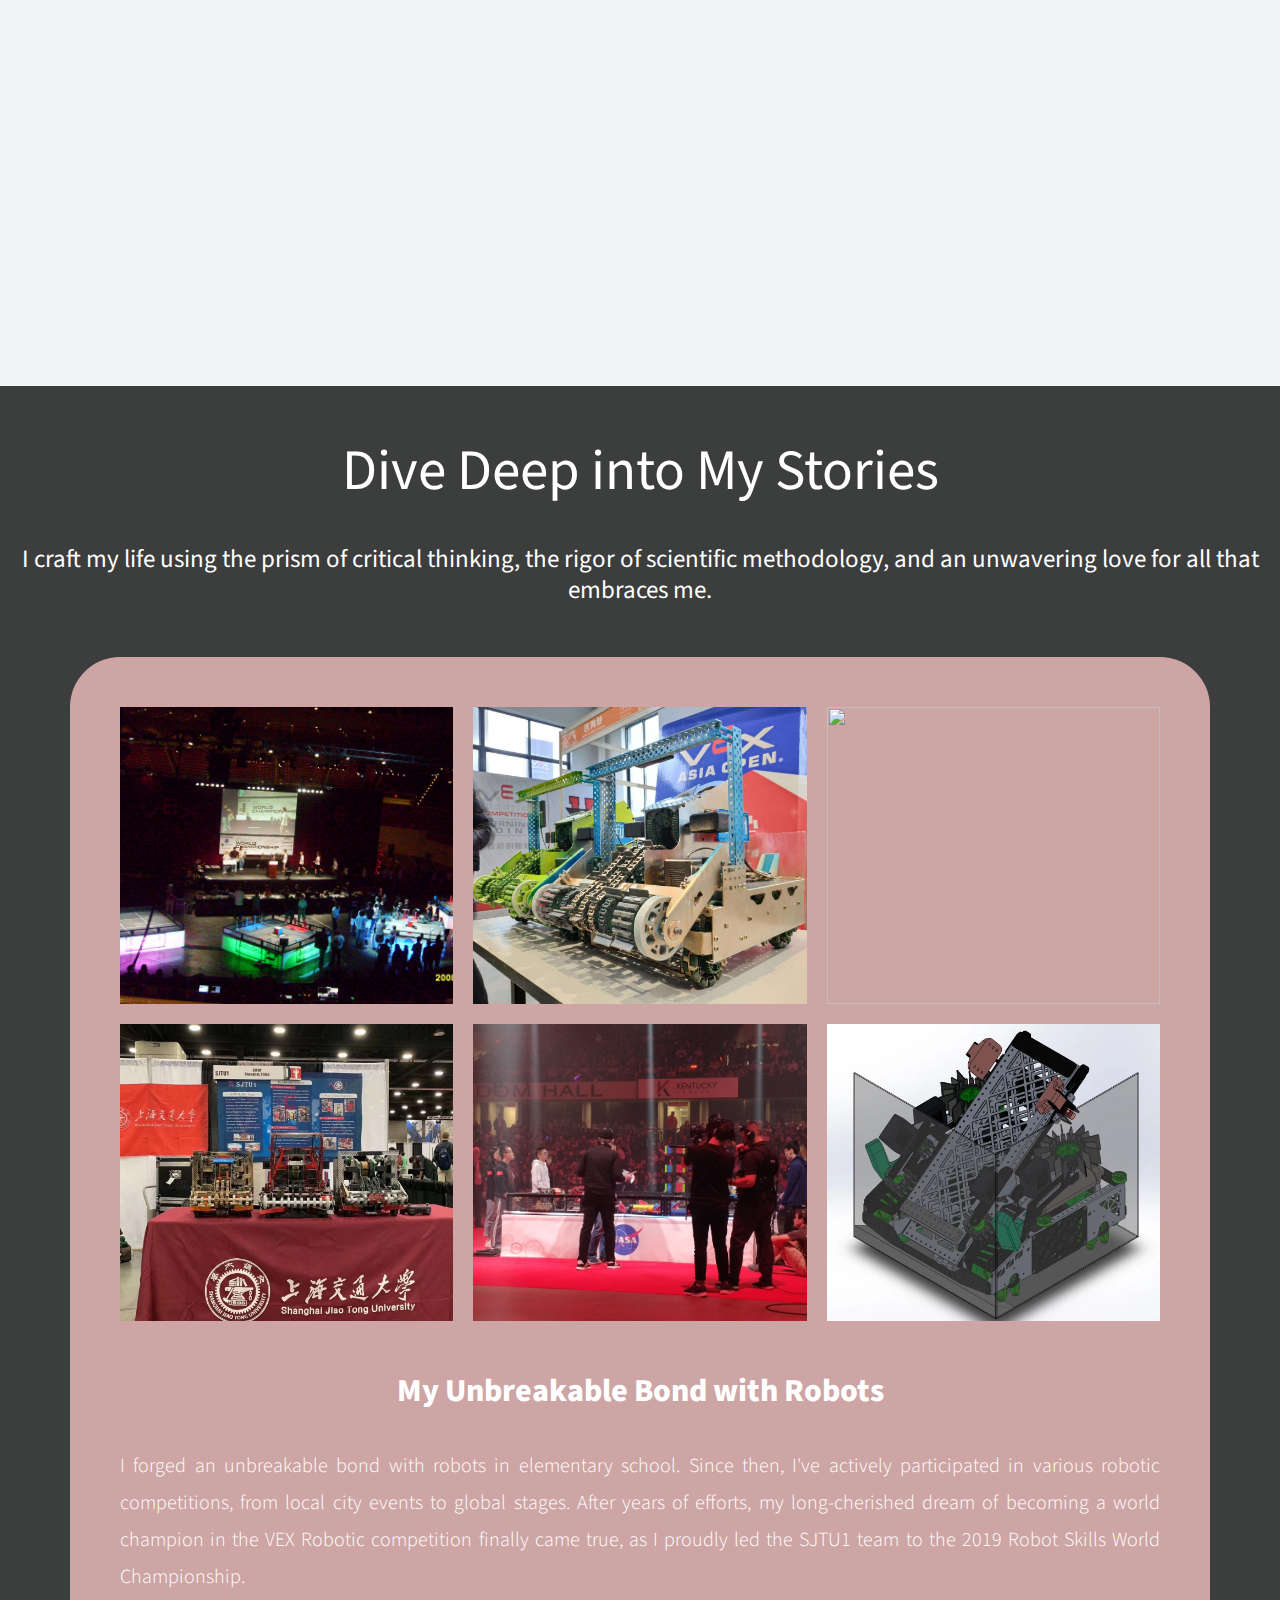
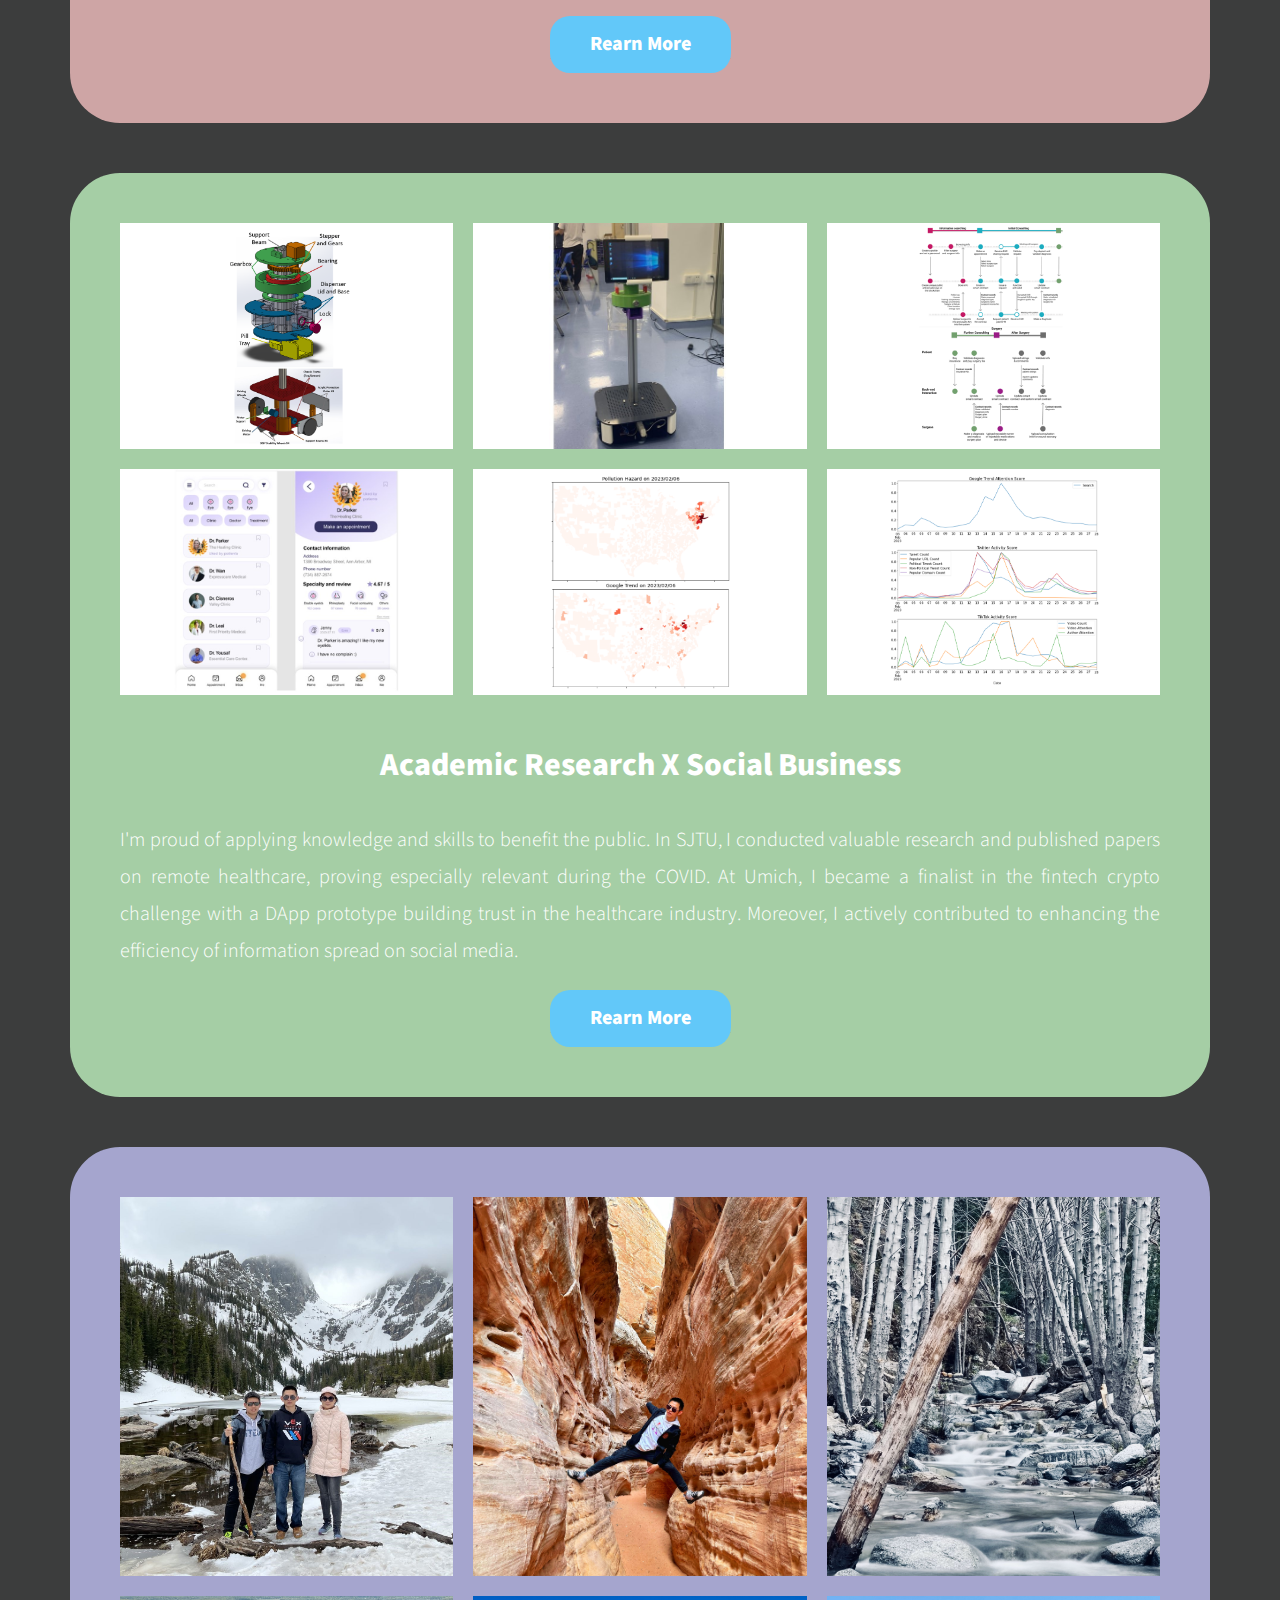
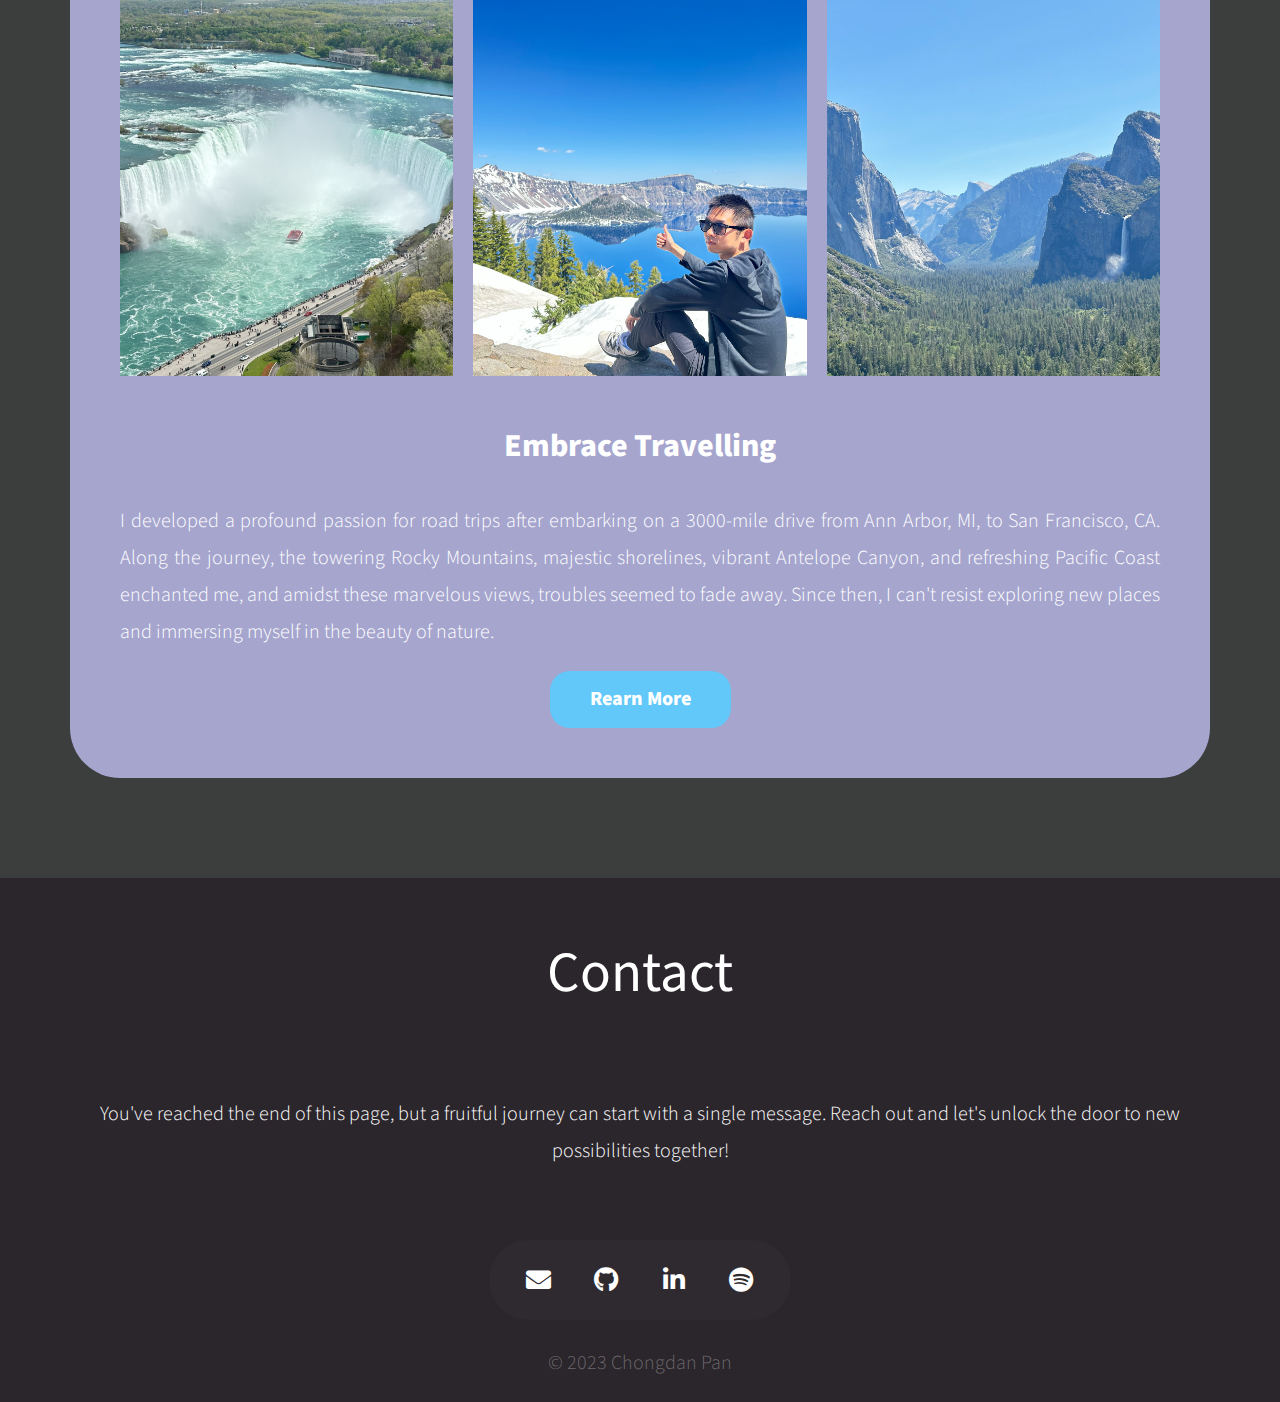
==== commit a1a8ecef: "fix catalog issue" ====
--- a/index.html
+++ b/index.html
@@ -19,7 +19,7 @@
           <ul>
             <li><a href="Website/pages/robot.html">My Unbreakable Bond with Robots</a></li>
             <li><a href="Website/pages/research.html">Academic Research X Social Business</a></li>
-            <li><a href="Website/pages/travel.html">Embrace the Nature
+            <li><a href="Website/pages/travel.html">Embrace Travelling
 </a></li>
           </ul>
         </li>
@@ -162,7 +162,7 @@
               <img src="Website/images/story/travel6.jpg"></img>
             </div>
             <div>
-              <h3>Embrace the Nature
+              <h3>Embrace Travelling
 </h3>
               <br>
               <p>I developed a profound passion for road trips after embarking on a 3000-mile drive from Ann Arbor, MI,
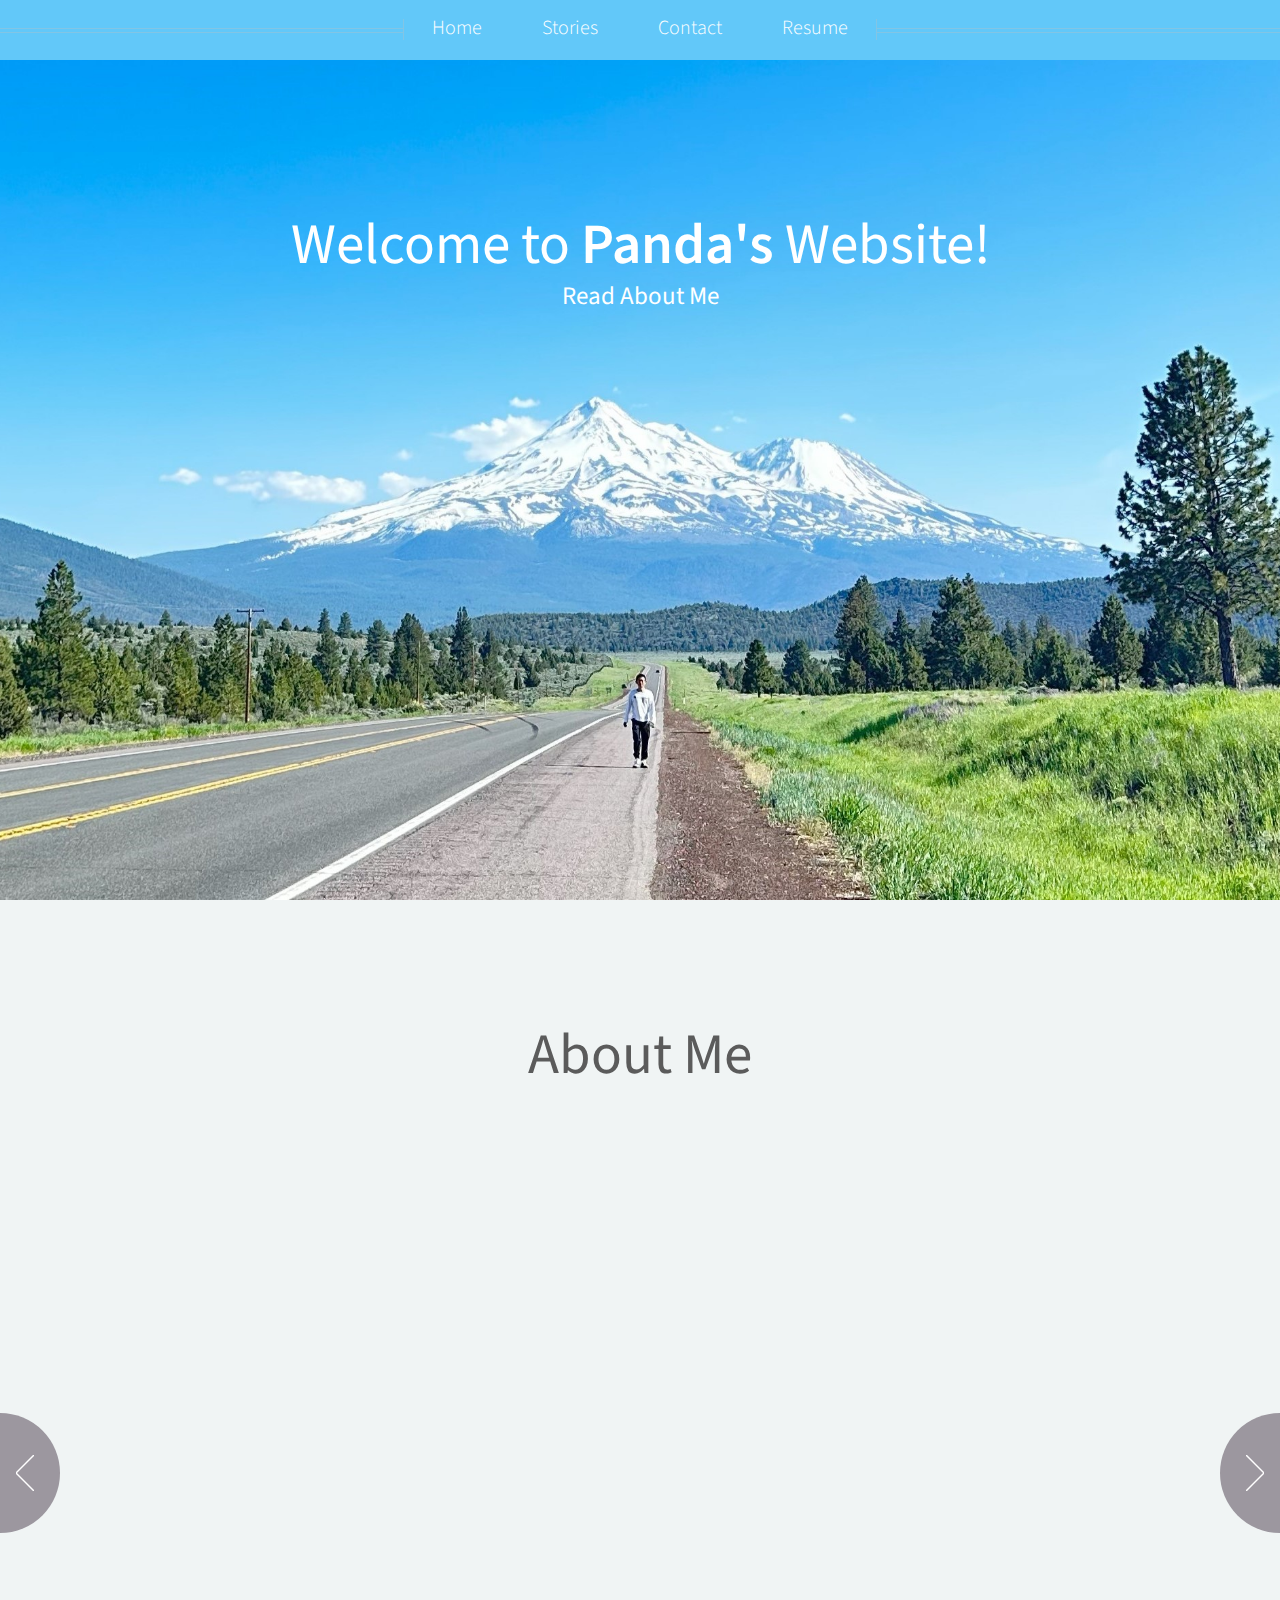
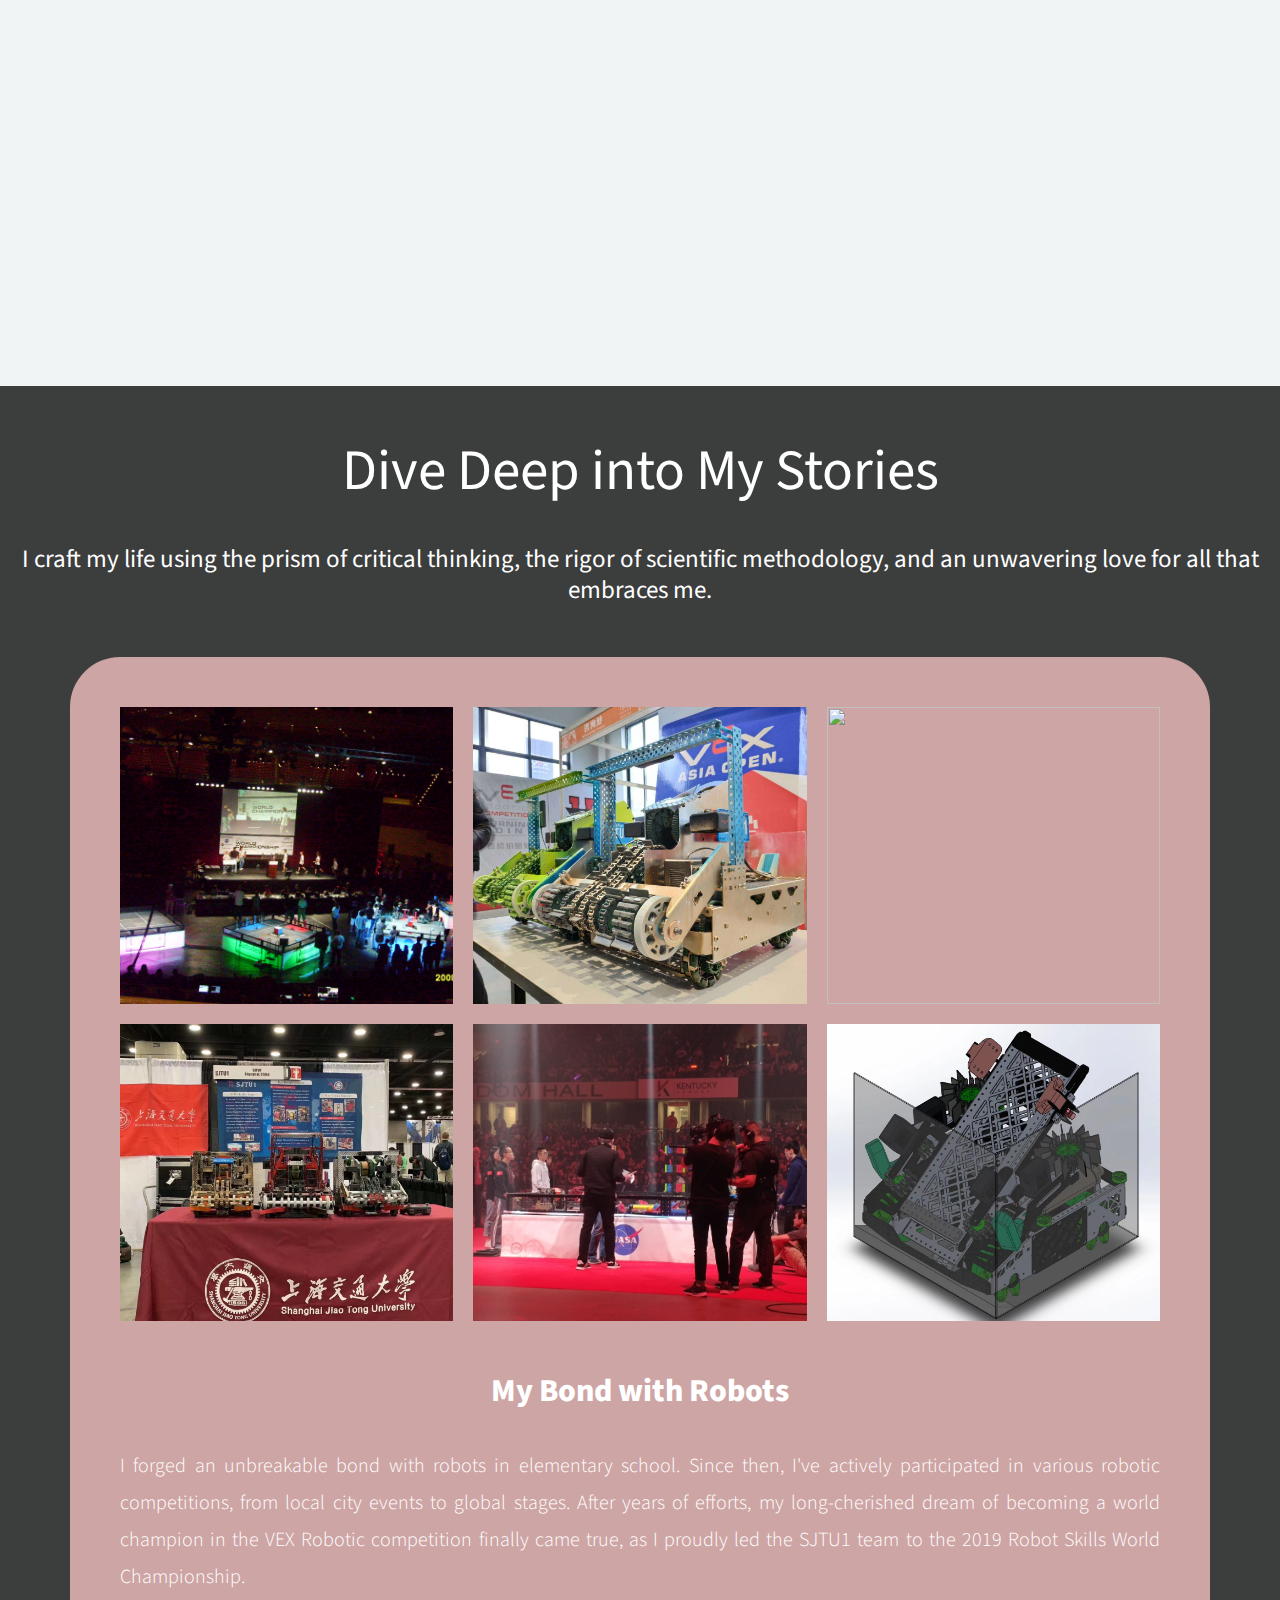
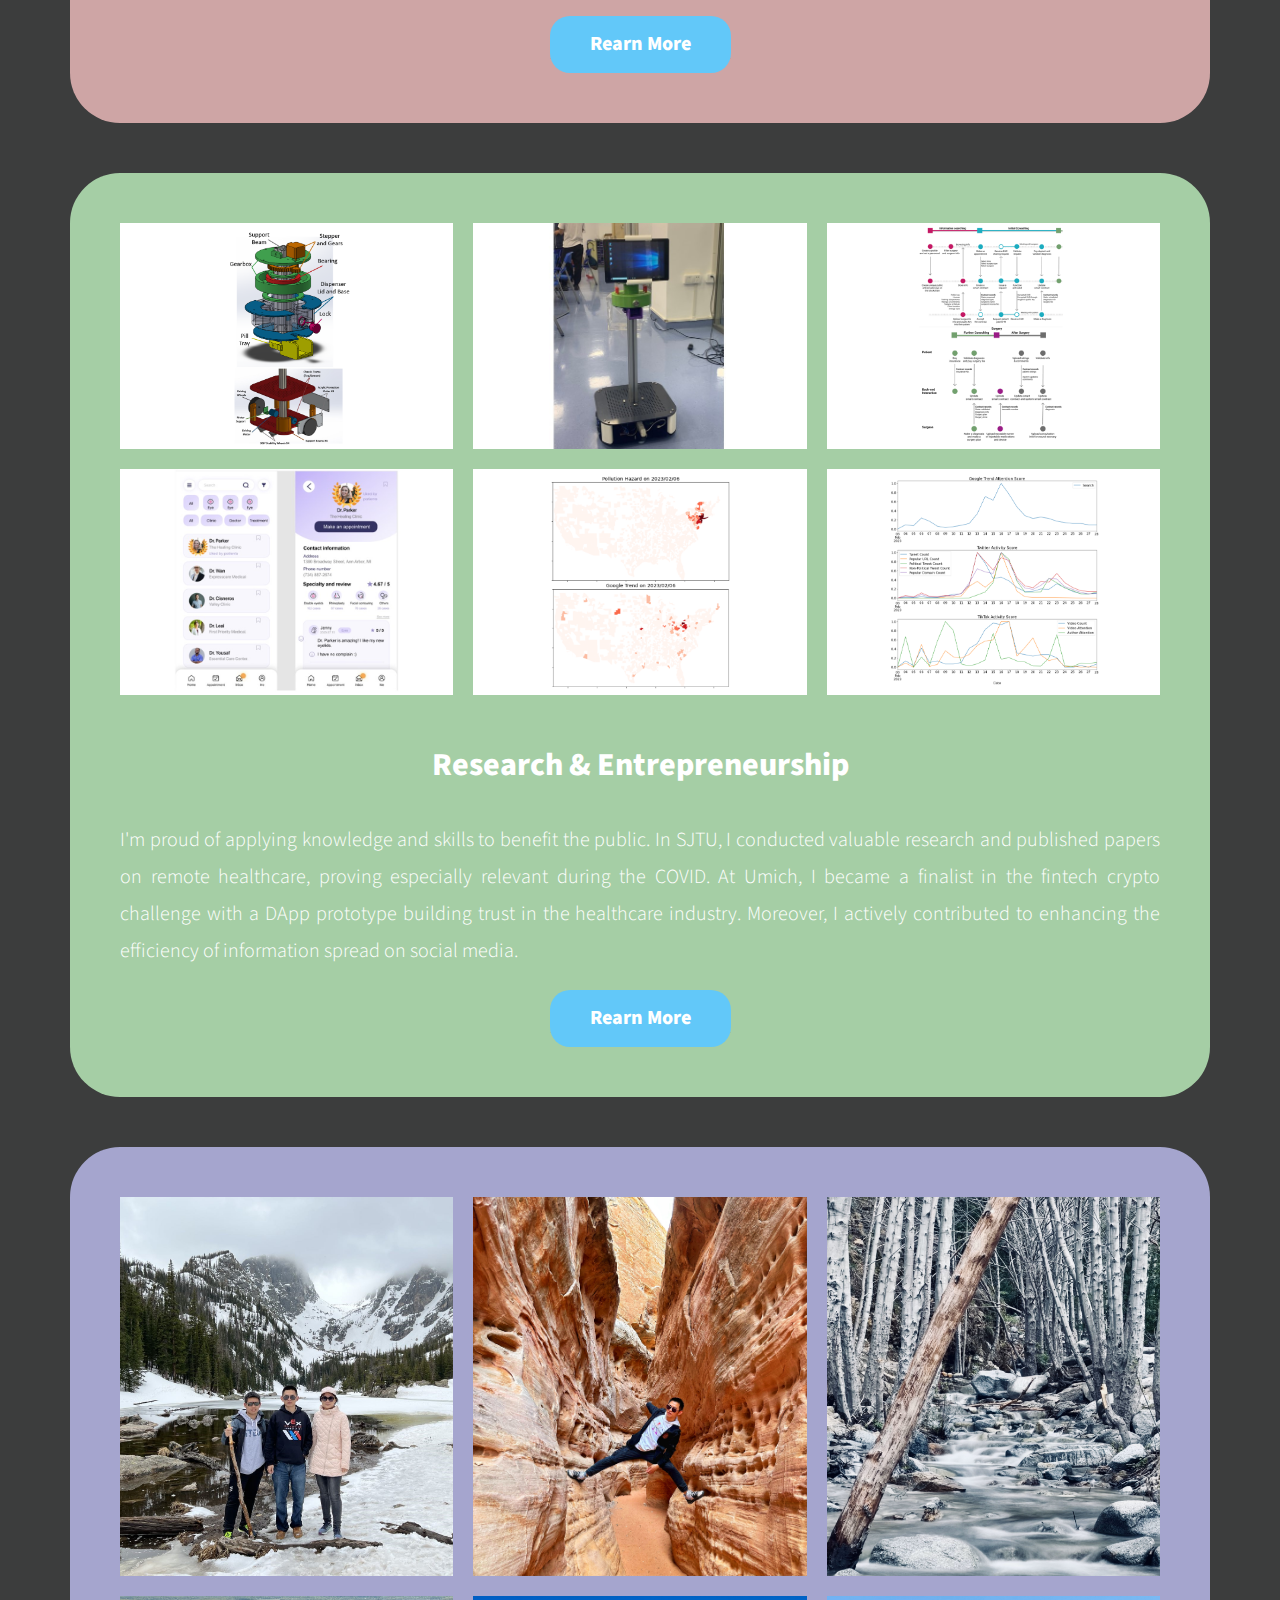
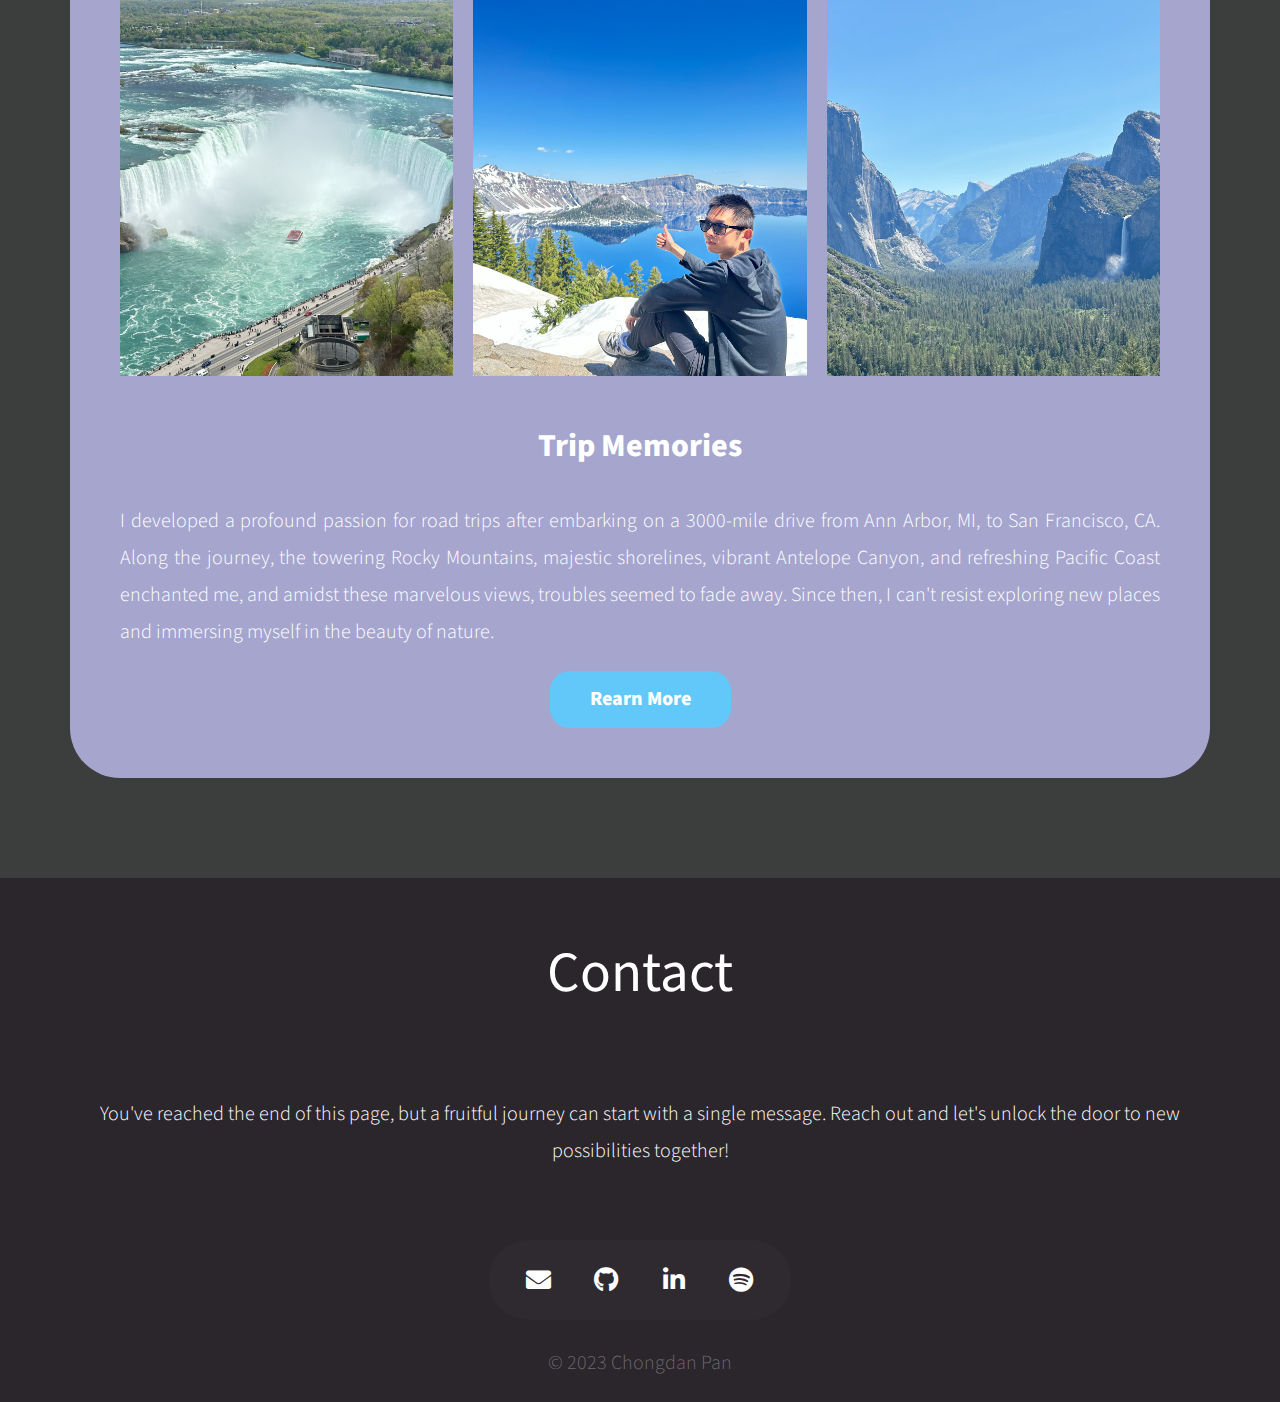
==== commit 9ac99db3: "fix bug in resume" ====
--- a/index.html
+++ b/index.html
@@ -17,9 +17,9 @@
         <li><a href="#cover">Home</a></li>
         <li>Stories
           <ul>
-            <li><a href="Website/pages/robot.html">My Unbreakable Bond with Robots</a></li>
-            <li><a href="Website/pages/research.html">Academic Research X Social Business</a></li>
-            <li><a href="Website/pages/travel.html">Embrace Travelling
+            <li><a href="Website/pages/robot.html">My Bond with Robots</a></li>
+            <li><a href="Website/pages/research.html">Research & Entrepreneurship</a></li>
+            <li><a href="Website/pages/travel.html">Trip Memories
 </a></li>
           </ul>
         </li>
@@ -123,7 +123,7 @@
               <img src="Website/images/story/robot6.jpg"></img>
             </div>
             <div>
-              <h3>My Unbreakable Bond with Robots</h3>
+              <h3>My Bond with Robots</h3>
               <br>
               <p>I forged an unbreakable bond with robots in elementary school. Since then, I've actively participated
                 in various robotic competitions, from local city events to global stages. After years of efforts, my
@@ -142,7 +142,7 @@
               <img src="Website/images/story/research6.jpg"></img>
             </div>
             <div>
-              <h3>Academic Research X Social Business</h3>
+              <h3>Research & Entrepreneurship</h3>
               <br>
               <p>I'm proud of applying knowledge and skills to benefit the public. In SJTU, I conducted valuable
                 research and published papers on remote healthcare, proving especially relevant during the COVID. At
@@ -162,7 +162,7 @@
               <img src="Website/images/story/travel6.jpg"></img>
             </div>
             <div>
-              <h3>Embrace Travelling
+              <h3>Trip Memories
 </h3>
               <br>
               <p>I developed a profound passion for road trips after embarking on a 3000-mile drive from Ann Arbor, MI,
